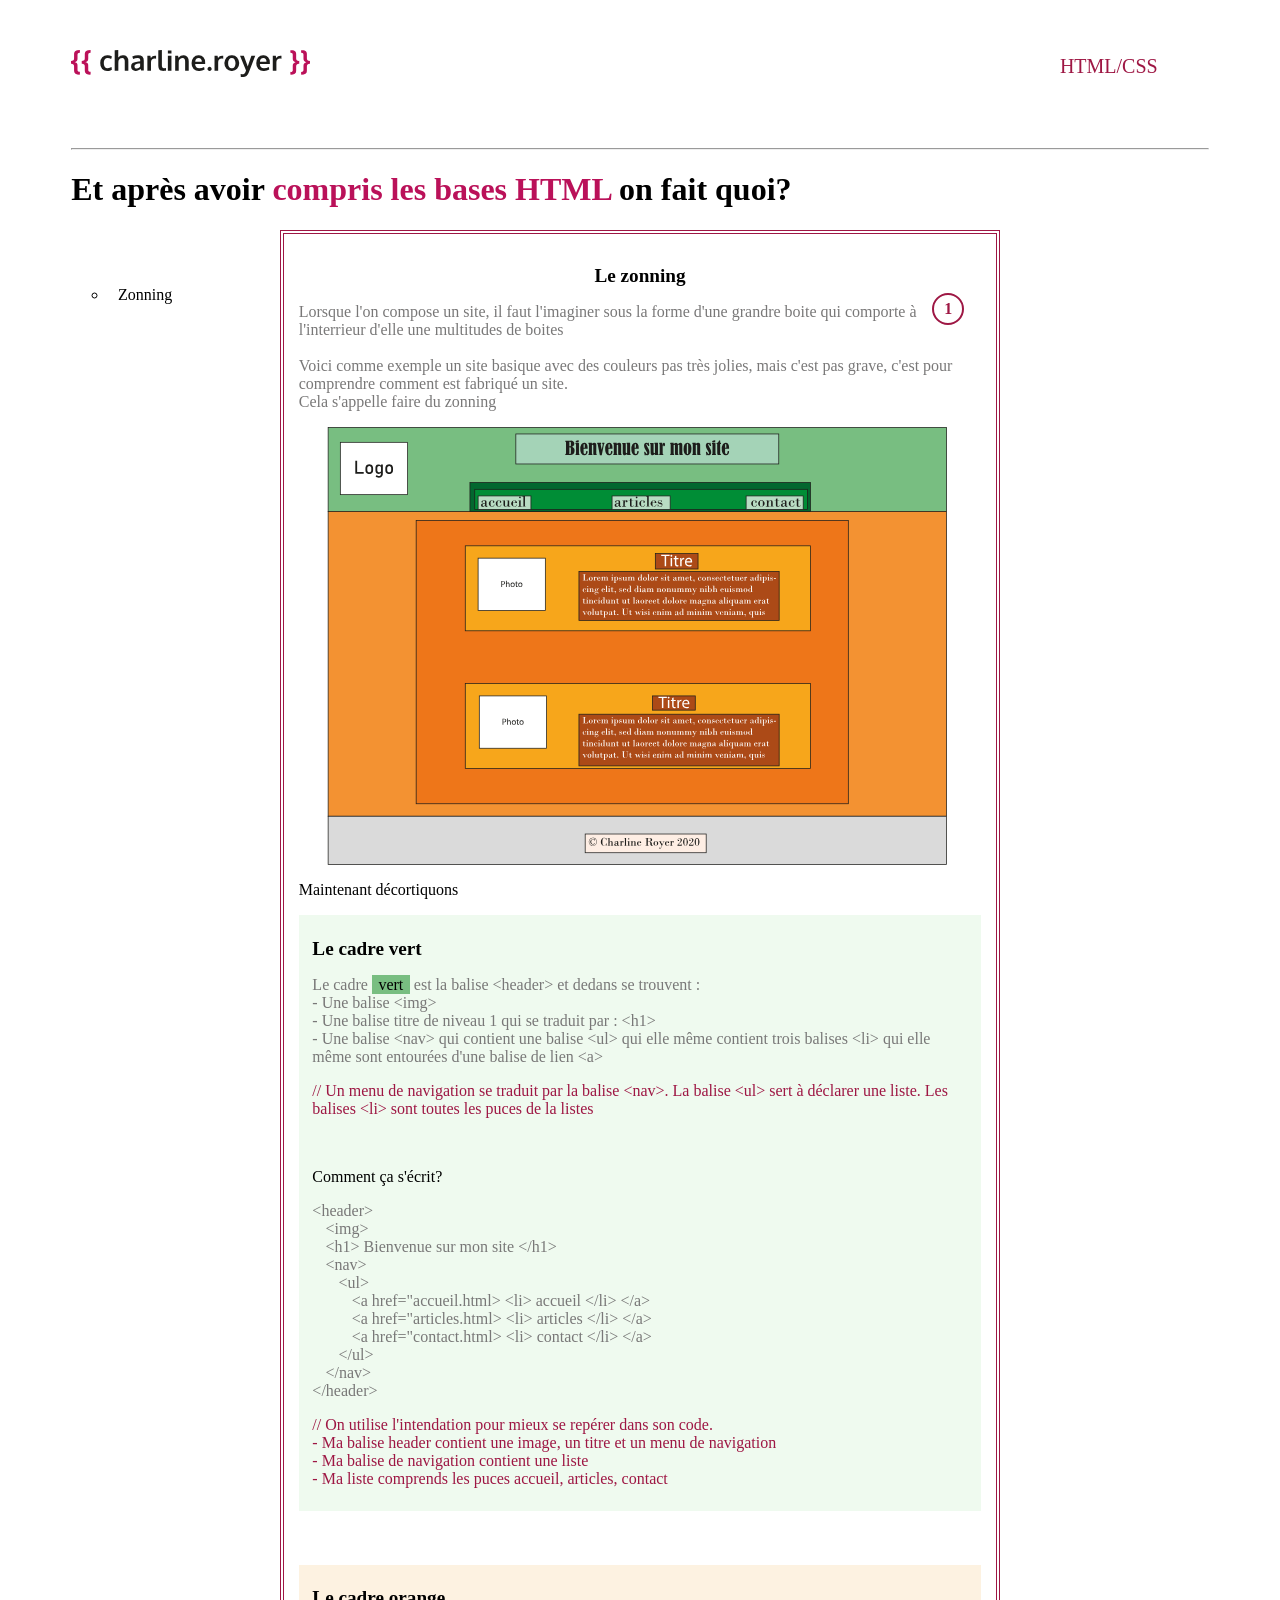
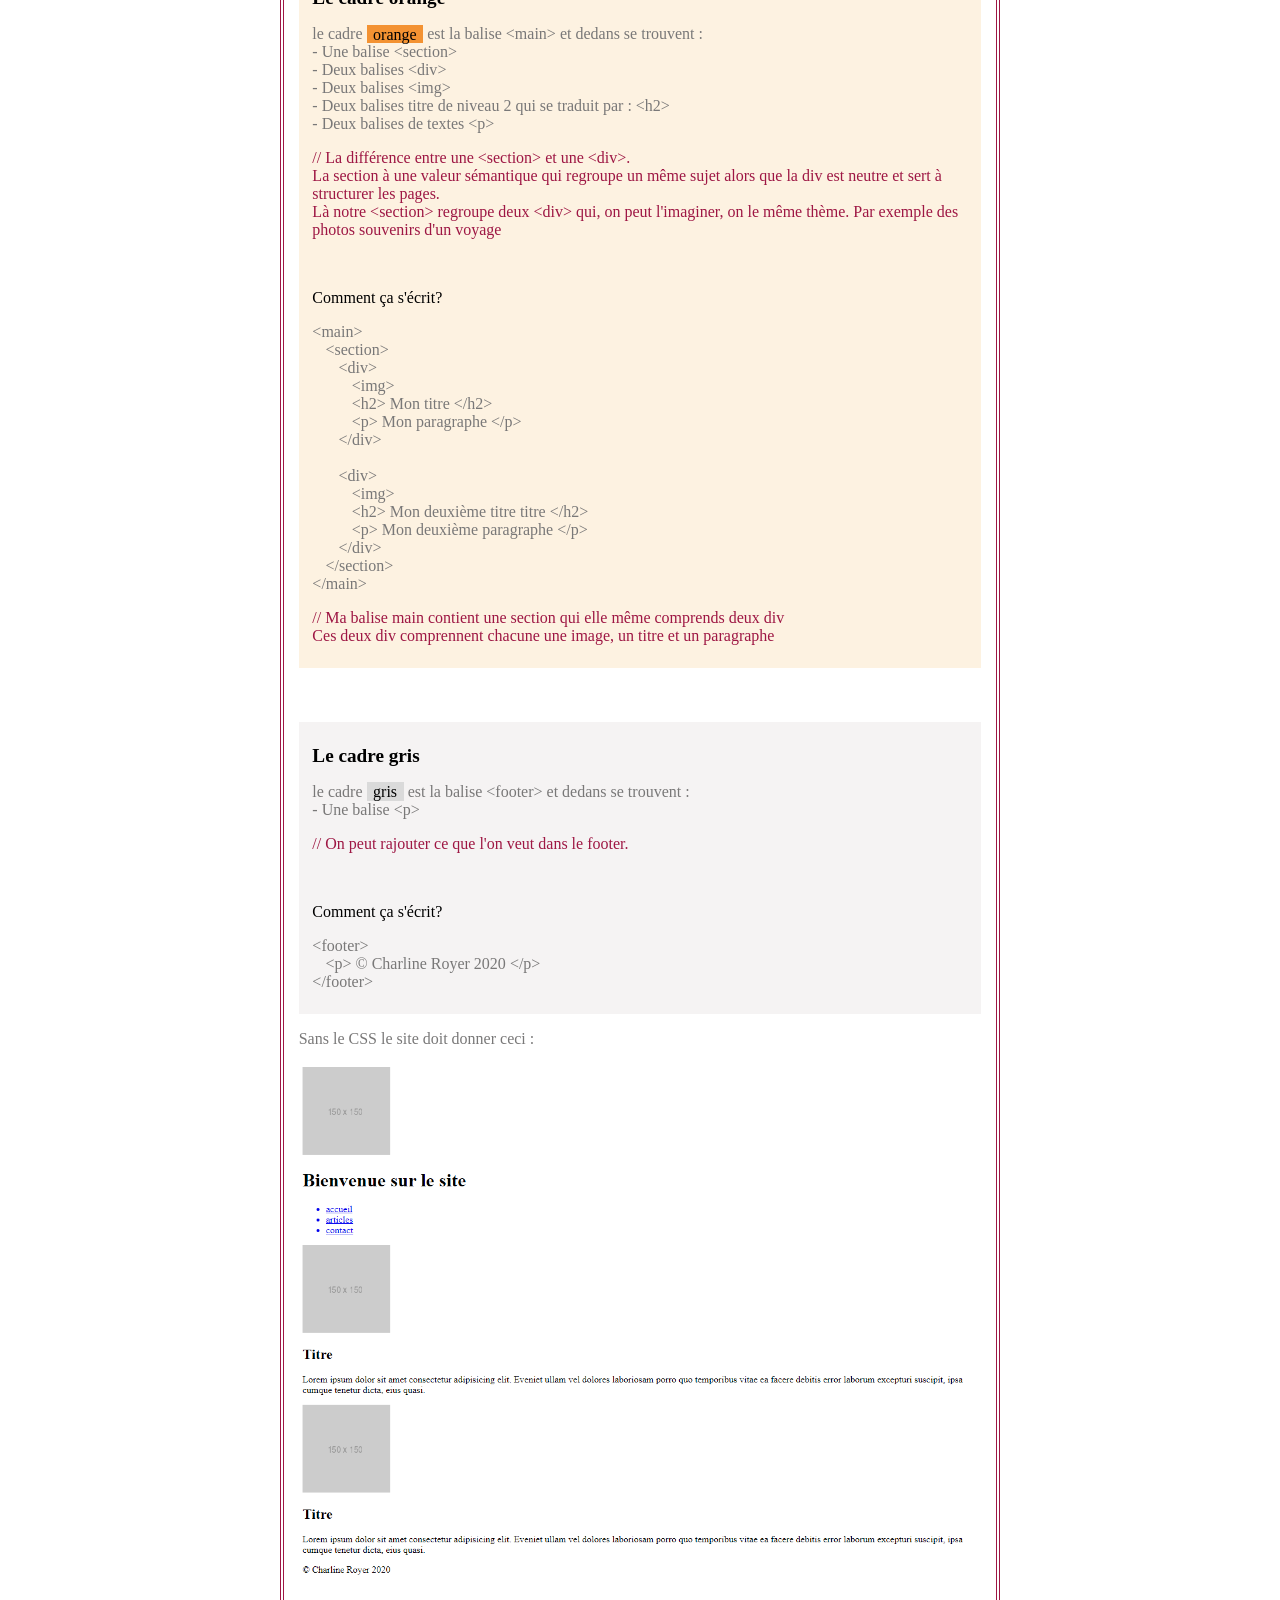
==== balises.html @ f572419f "." ====
<!DOCTYPE html>
<html lang="en">
<head>
    <meta charset="UTF-8">
    <meta name="viewport" content="width=device-width, initial-scale=1.0">
    <link rel="stylesheet" href="css/balises.css">
    <link rel="preconnect" href="https://fonts.gstatic.com">
    <link href="https://fonts.googleapis.com/css2?family=Andika+New+Basic&family=Roboto+Mono:wght@500&display=swap" rel="stylesheet">
    <link rel="stylesheet" href="css/head.css">
    <link rel="stylesheet" href="css/organisation.css">
    <title>les balises</title>
</head>
<body>
    <script src="javascript/defilement_menu.js"></script>
    <section class="head"> 
        <div class="imageLogo">
           <a href="index.html"> <img class="logo" src="images/logo1.svg" alt="logo du site"></a>
        </div>      
        <nav class="navigation">
            <ul class="niveau1 menuNav">
                <li class="sousmenu"><a  class="titreNav" href="html-css.html">HTML/CSS</a>
                    <ul class="niveau2 menuNav">
                        <li><a class="sousTitreNav" href="organisation.html">Organisation</a></li>
                        <li><a class="sousTitreNav" href="base_html.html">Base HTML</a></li>
                        <li><a class="sousTitreNav" href="balises.html">Les balises</a></li>
                    </ul>
                </li>
              
          
            </ul>
    
        </nav>

        </section>

        
        <div class="menu">
            <ul>
                <a href="#zonning"><li>Zonning</li></a>   
              
                
            </ul>
            </div>
    
        <div class="contenu">
            <hr>
            <h1>Et après avoir <a href="base_html.html">compris les bases HTML </a>on fait quoi?</h1>
    
            <div class="container container1" id="zonning">
                <h2 class="soulignement_titre">Le zonning</h2>
                <p class="text_descriptif">Lorsque l'on compose un site, il faut l'imaginer sous la forme d'une grandre boite qui comporte à l'interrieur d'elle une multitudes de boites <br> <br>
               Voici comme exemple un site basique avec des couleurs pas très jolies, mais c'est pas grave, c'est pour comprendre comment est fabriqué un site. <br>
                Cela s'appelle faire du zonning </p> 
            
                <div class="dossierImg">
                    <img class="zonning"src="images/balises/zonning.svg" alt="dossier projet"> 
                </div><!--fin de la div image-->
                <p > Maintenant décortiquons </p>

                <div class="cadreVert cadres">
                <h2 class="zone">Le cadre vert</h2>
                <p class="text_descriptif">  Le cadre <span class="vert">vert</span> est la balise <span><</span>header<span>></span> et dedans se trouvent :  <br>
                       - Une balise <span><</span>img<span>></span> <br>
                       - Une balise titre de niveau 1 qui se traduit par : <span><</span>h1<span>></span><br>
                       - Une balise <span><</span>nav<span>></span> qui contient une balise <span><</span>ul<span>></span> qui elle même contient trois balises <span><</span>li<span>></span> qui elle même sont entourées d'une balise de lien <span><</span>a<span>></span> <br>
                        <p class="commentaire">// Un menu de navigation se traduit par la balise <span><</span>nav<span>></span>. La balise <span><</span>ul<span>></span> sert à déclarer une liste. Les balises <span><</span>li<span>></span> sont toutes les puces de la listes </p>
                </p> <br>
                <p> Comment ça s'écrit? </p>
                    <p class="text_descriptif"><span><</span>header<span>></span> <br>
                    <span class="niveau2"><span><</span>img<span>></span> <br>
                    <span class="niveau2"><span><</span>h1<span>></span> Bienvenue sur mon site <span><</span>/h1<span>></span> <br>
                    <span class="niveau2"><span><</span>nav<span>></span> <br>
                    <span class="niveau3"><span><</span>ul<span>></span> <br>
                    <span class="niveau4"><span><</span>a href="accueil.html<span>> </span><span><</span>li<span>></span> accueil <span><</span>/li<span>></span> <span><</span>/a<span>></span><br>
                    <span class="niveau4"><span><</span>a href="articles.html<span>> </span><span><</span>li<span>></span> articles <span><</span>/li<span>></span> <span><</span>/a<span>></span><br>
                    <span class="niveau4"><span><</span>a href="contact.html<span>> </span><span><</span>li<span>></span> contact <span><</span>/li<span>></span> <span><</span>/a<span>></span><br>
                    <span class="niveau3"><span><</span>/ul<span>></span> <br>
                    <span class="niveau2"><span><</span>/nav<span>></span> <br>
                    <span><</span>/header<span>></span> <br>
                </p>
                <p class="commentaire">// On utilise l'intendation pour mieux se repérer dans son code. <br>
                     - Ma balise header contient une image, un titre et un menu de navigation <br>
                    - Ma balise de navigation contient une liste <br>
                    - Ma liste comprends les puces accueil, articles, contact</p> 
                </div>

                <br><br><br>

                <div class="cadreOrange cadres">
                    <h2 class="zone">Le cadre orange</h2>
                    <p class="text_descriptif">  le cadre <span class="orange">orange</span> est la balise <span><</span>main<span>></span> et dedans se trouvent : <br>
                            - Une balise <span><</span>section<span>></span> <br>
                            - Deux balises <span><</span>div<span>></span> <br>
                            - Deux balises <span><</span>img<span>></span> <br>
                            - Deux balises titre de niveau 2 qui se traduit par : <span><</span>h2<span>></span><br>
                            - Deux balises de textes <span><</span>p<span>></span> <br>
                    </p>
                           
                      
                  
                    <p class="commentaire">// La différence entre une <span><</span>section<span>></span> et une <span><</span>div<span>></span>. <br>
                         La section à une valeur sémantique qui regroupe un même sujet alors que la div est neutre et sert à structurer les pages. <br>
                        Là notre <span><</span>section<span>></span> regroupe deux <span><</span>div<span>></span> qui, on peut l'imaginer, on le même thème. Par exemple des photos souvenirs d'un voyage
                    </p> <br>

                    <p> Comment ça s'écrit? </p>
                    <p class="text_descriptif"><span><</span>main<span>></span> <br>
                        <span class="niveau2"><span><</span>section<span>></span> <br>
                        <span class="niveau3"><span><</span>div<span>></span> <br>
                        <span class="niveau4"><span><</span>img<span>></span> <br>
                        <span class="niveau4"><span><</span>h2<span>></span> Mon titre <span><</span>/h2<span>></span><br>
                        <span class="niveau4"><span><</span>p<span>></span> Mon paragraphe <span><</span>/p<span>></span><br>
                        <span class="niveau3"><span><</span>/div<span>></span> <br> <br>
                        <span class="niveau3"><span><</span>div<span>></span> <br>
                        <span class="niveau4"><span><</span>img<span>></span> <br>
                        <span class="niveau4"><span><</span>h2<span>></span> Mon deuxième titre titre <span><</span>/h2<span>></span><br>
                        <span class="niveau4"><span><</span>p<span>></span> Mon deuxième paragraphe <span><</span>/p<span>></span><br>
                        <span class="niveau3"><span><</span>/div<span>></span> <br> 
                        <span class="niveau2"><span><</span>/section<span>></span> <br>
                        <span><</span>/main<span>></span> <br>
                    </p>
                    <p class="commentaire">// Ma balise main contient une section qui elle même comprends deux div <br>
                        Ces deux div comprennent chacune une image, un titre et un paragraphe
                      
                    </p> 

                </div>

                <br><br><br>

                <div class="cadreGris cadres">
                    <h2 class="zone">Le cadre gris</h2>
                    <p class="text_descriptif">  le cadre <span class="gris">gris</span> est la balise <span><</span>footer<span>></span> et dedans se trouvent : <br>
                            - Une balise <span><</span>p<span>></span> <br>
                    </p>
                           
                      
                  
                    <p class="commentaire">// On peut rajouter ce que l'on veut dans le footer.
                    </p> <br>

                    <p> Comment ça s'écrit? </p>
                    <p class="text_descriptif"><span><</span>footer<span>></span> <br>
                        <span class="niveau2"><span><</span>p<span>></span> © Charline Royer 2020 <span><</span>/p<span>></span><br>
                        
                        <span><</span>/footer<span>></span> <br>
                    </p>
                  

                </div>
    
                <p class="text_descriptif">
                    Sans le CSS le site doit donner ceci :
                </p>

                <div class="dossierImg">
                    <img class="imgTuto"src="images/balises/renduHtml.png" alt="dossier tuto">
                </div>
            </div>  <!--fin du premier container-->
</body>
</html>
---- css/balises.css ----
.rose{
    color : rgb(206, 29, 59);
    font-weight: 600;
}

.vert{
    background-color:#78BE81;
    color: black;
    padding: 0.1% 1% 0.1% 1%;
}

.zone{
    text-align: start;
}

.niveau2{
    margin-left: 2%;
}


.niveau3{
    margin-left: 4%;
}

.niveau4{
    margin-left: 6%;
}

.orange{
    background-color: #F39232;
    color: black;
    padding: 0.1% 1% 0.1% 1%;
}
.gris{
    background-color: #DADADA;
    color: black;
    padding: 0.1% 1% 0.1% 1%;
}

.cadres{
    padding: 1% 2% 1% 2%;
}
.cadreVert{
    background-color: rgba(224, 245, 224, 0.529);
  
}

.cadreOrange{
    background-color: rgba(252, 230, 198, 0.529);
  
}

.cadreGris{
  background-color:#e1dbdb54;
}
---- css/head.css ----
/*barre d'en-tete */

.logo{
    height: 3vh;
}

.head{
    display: flex;
    justify-content: space-between;
    margin : 0 auto;
    margin-top: 50px;
    width: 90%;
}

.imageLogo{
    height: 10vh;
  
}

.navigation{
    margin-left: 10px;
}


.menuNav {
    display: flex;
    padding: 0;
    margin: 0;
    text-align: center;
    flex-wrap: wrap;
    
}

nav .niveau2 {
    display: none;
    width: 200px;
}

li{
    list-style: none;
    width: 200px;
  
    
}

nav li a{
    padding: 5px;
    text-decoration: none;
    color : rgb(158, 23, 68);
    display: block;  
   
}

nav ul.niveau1 li.sousmenu:hover ul.niveau2{
    display: block;
    
}

nav li a:hover{
    color:black;
    font-size: 1.5em;
    
}

li a:hover{
text-decoration: underline;
color: white;

}

.niveau1:hover{
   border-top: 3px double black ;
   border-bottom:3px double black ;
}

.titreNav{
    font-size: 20px;
   
}
---- css/organisation.css ----
.contenu{
    width: 90%;
    margin: 0 auto;
}

h2{
    font-size: 1.2em;
  
    text-align: center;
}


.container{
   border: 4px double rgb(158, 23, 68);
    width: 60%;
    margin: 0 auto;
    padding: 15px;
    margin-bottom: 50px;
    position : relative;
}

.container::before{
    position: absolute;
    top: 2%;
    left: 91%;
    border: 2px solid rgb(158, 23, 68);
    padding: 5px 10px  5px 10px;
    border-radius: 100%;
    font-weight: 600;
    color: rgb(158, 23, 68);
}

.container1::before{
    content:"1";  
}

.container2::before{
    content:"2";
}

.container3::before{
    content:"3";
}

.container4::before{
    content:"4";
}

.container5::before{
    content:"5";
}

.container6::before{
    content:"6";
}
.text_descriptif{
color: rgb(121, 120, 120);

}

.commentaire {
    color:rgb(158, 23, 68);
}

.imgTuto{
    width: 100%;
}

.dossierImg{
    display: flex;
    flex-wrap: wrap;
  
  
}

.block{
    display: flex;
    align-items: center;
    
}

.text_tuto{
    margin-left: 50px;
}

.rouge{
    color: red;
}

.separation{
    width: 20%;
    margin-inline-start: 0px;
    margin-bottom: 10px;
    border : 2px solid #ba1159
}

.boiteImage{
  
    width: 24%;
    margin: auto;
}

.menu {
    padding: 10px;
    position: fixed;
    top: 250px;
    width: 60%;


}

.menu ul{
    display: block;
}

.menu li{
    padding: 10px;
    list-style-type: circle;
    margin-left: 50px;
    color:black

}

a{
    color:#ba1159;
    text-decoration: none;
}

.zonning{
    width: 95%;
    margin-right: 1%;
}
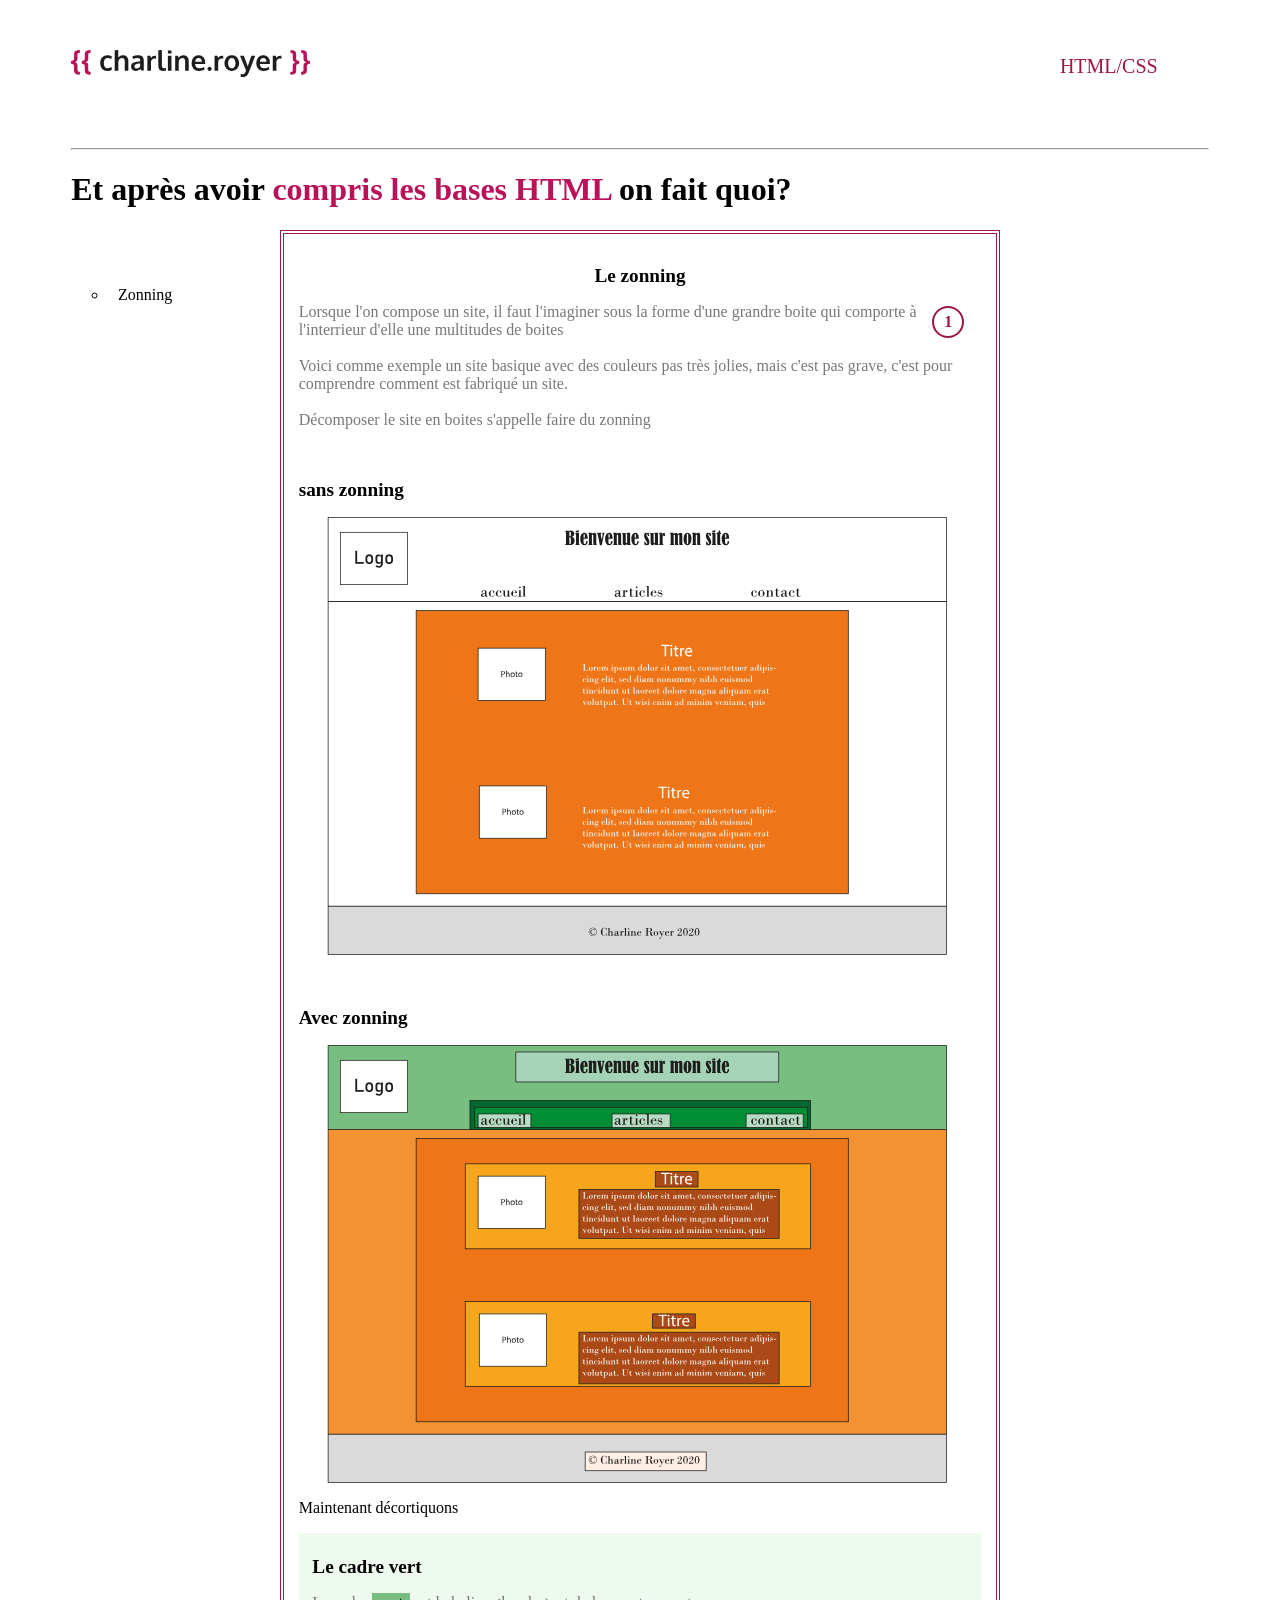
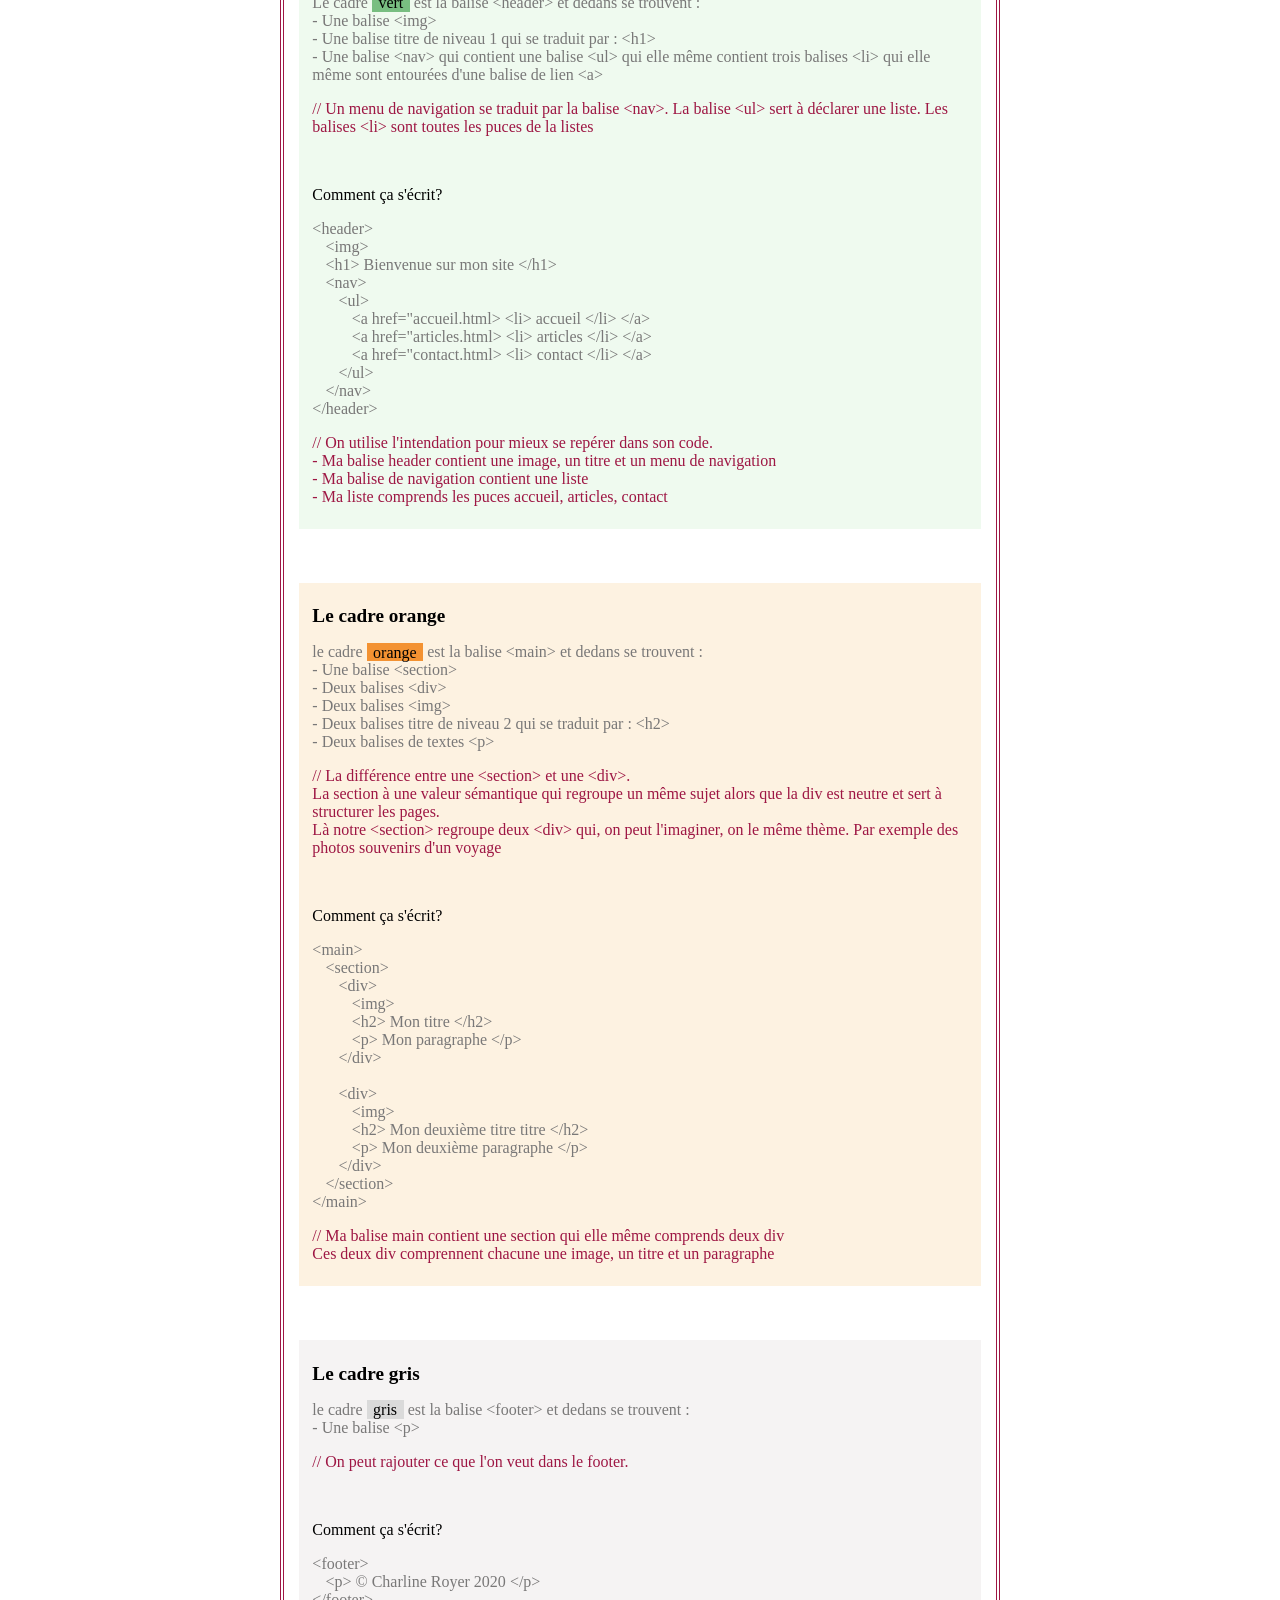
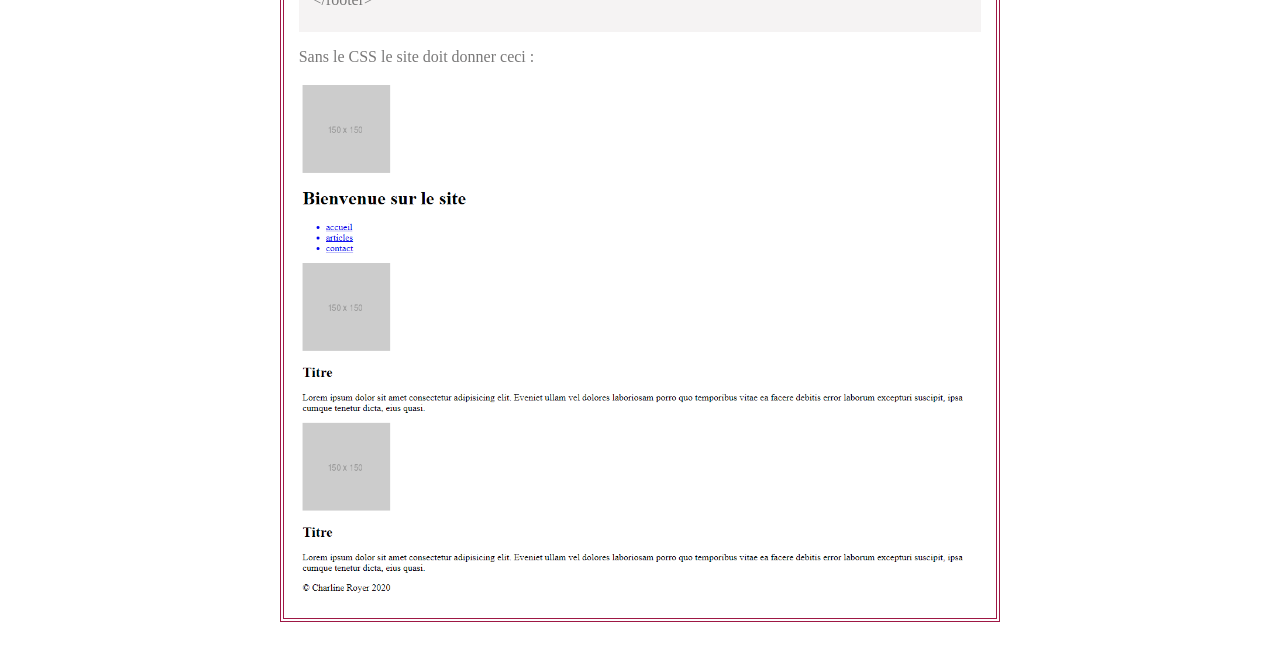
==== commit a2dd5ddd: "." ====
--- a/balises.html
+++ b/balises.html
@@ -49,9 +49,16 @@
             <div class="container container1" id="zonning">
                 <h2 class="soulignement_titre">Le zonning</h2>
                 <p class="text_descriptif">Lorsque l'on compose un site, il faut l'imaginer sous la forme d'une grandre boite qui comporte à l'interrieur d'elle une multitudes de boites <br> <br>
-               Voici comme exemple un site basique avec des couleurs pas très jolies, mais c'est pas grave, c'est pour comprendre comment est fabriqué un site. <br>
-                Cela s'appelle faire du zonning </p> 
+               Voici comme exemple un site basique avec des couleurs pas très jolies, mais c'est pas grave, c'est pour comprendre comment est fabriqué un site. <br> <br>
+               Décomposer le site en boites s'appelle faire du zonning </p> <br>
             
+                <h2 class="zone">sans zonning</h2>
+                <div class="dossierImg">
+                    <img class="zonning"src="images/balises/sans-zonning.svg" alt="dossier projet"> 
+                </div><!--fin de la div image-->
+                <br> <br>
+
+                <h2 class="zone">Avec zonning</h2>
                 <div class="dossierImg">
                     <img class="zonning"src="images/balises/zonning.svg" alt="dossier projet"> 
                 </div><!--fin de la div image-->
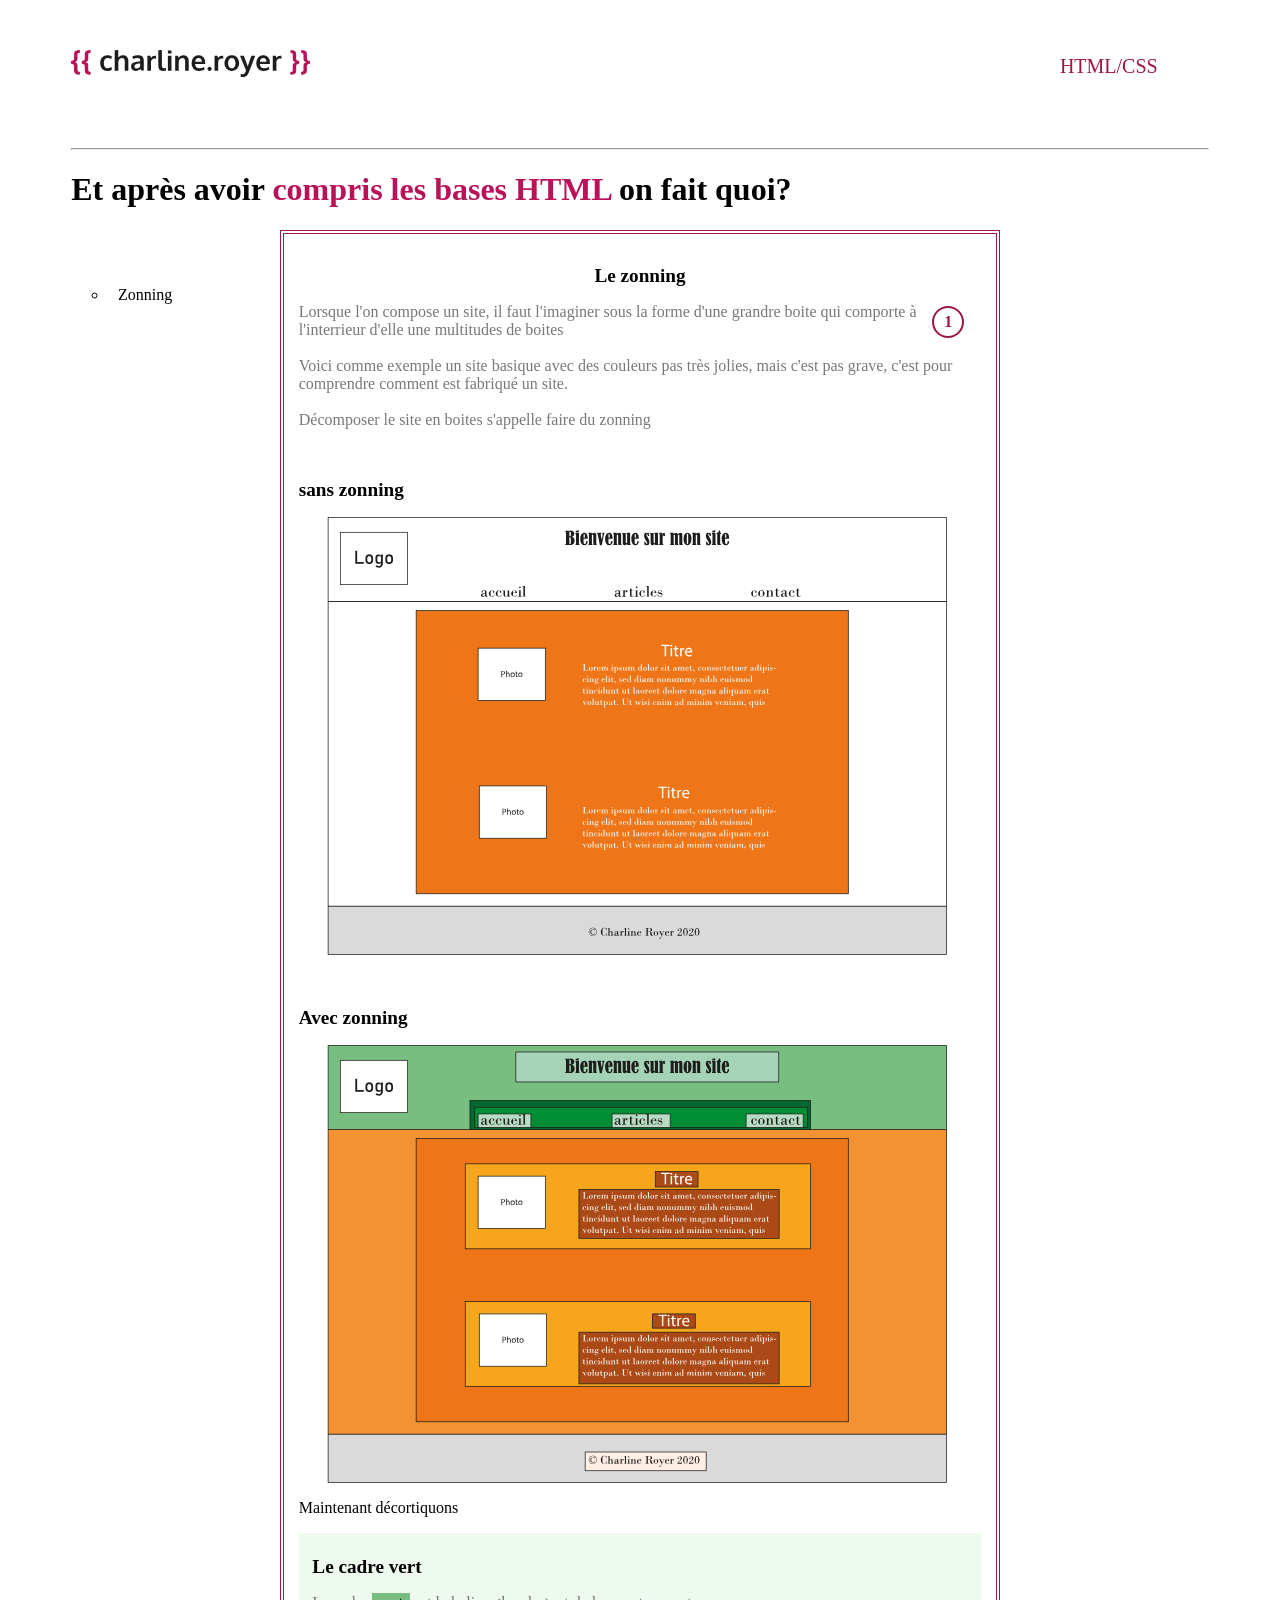
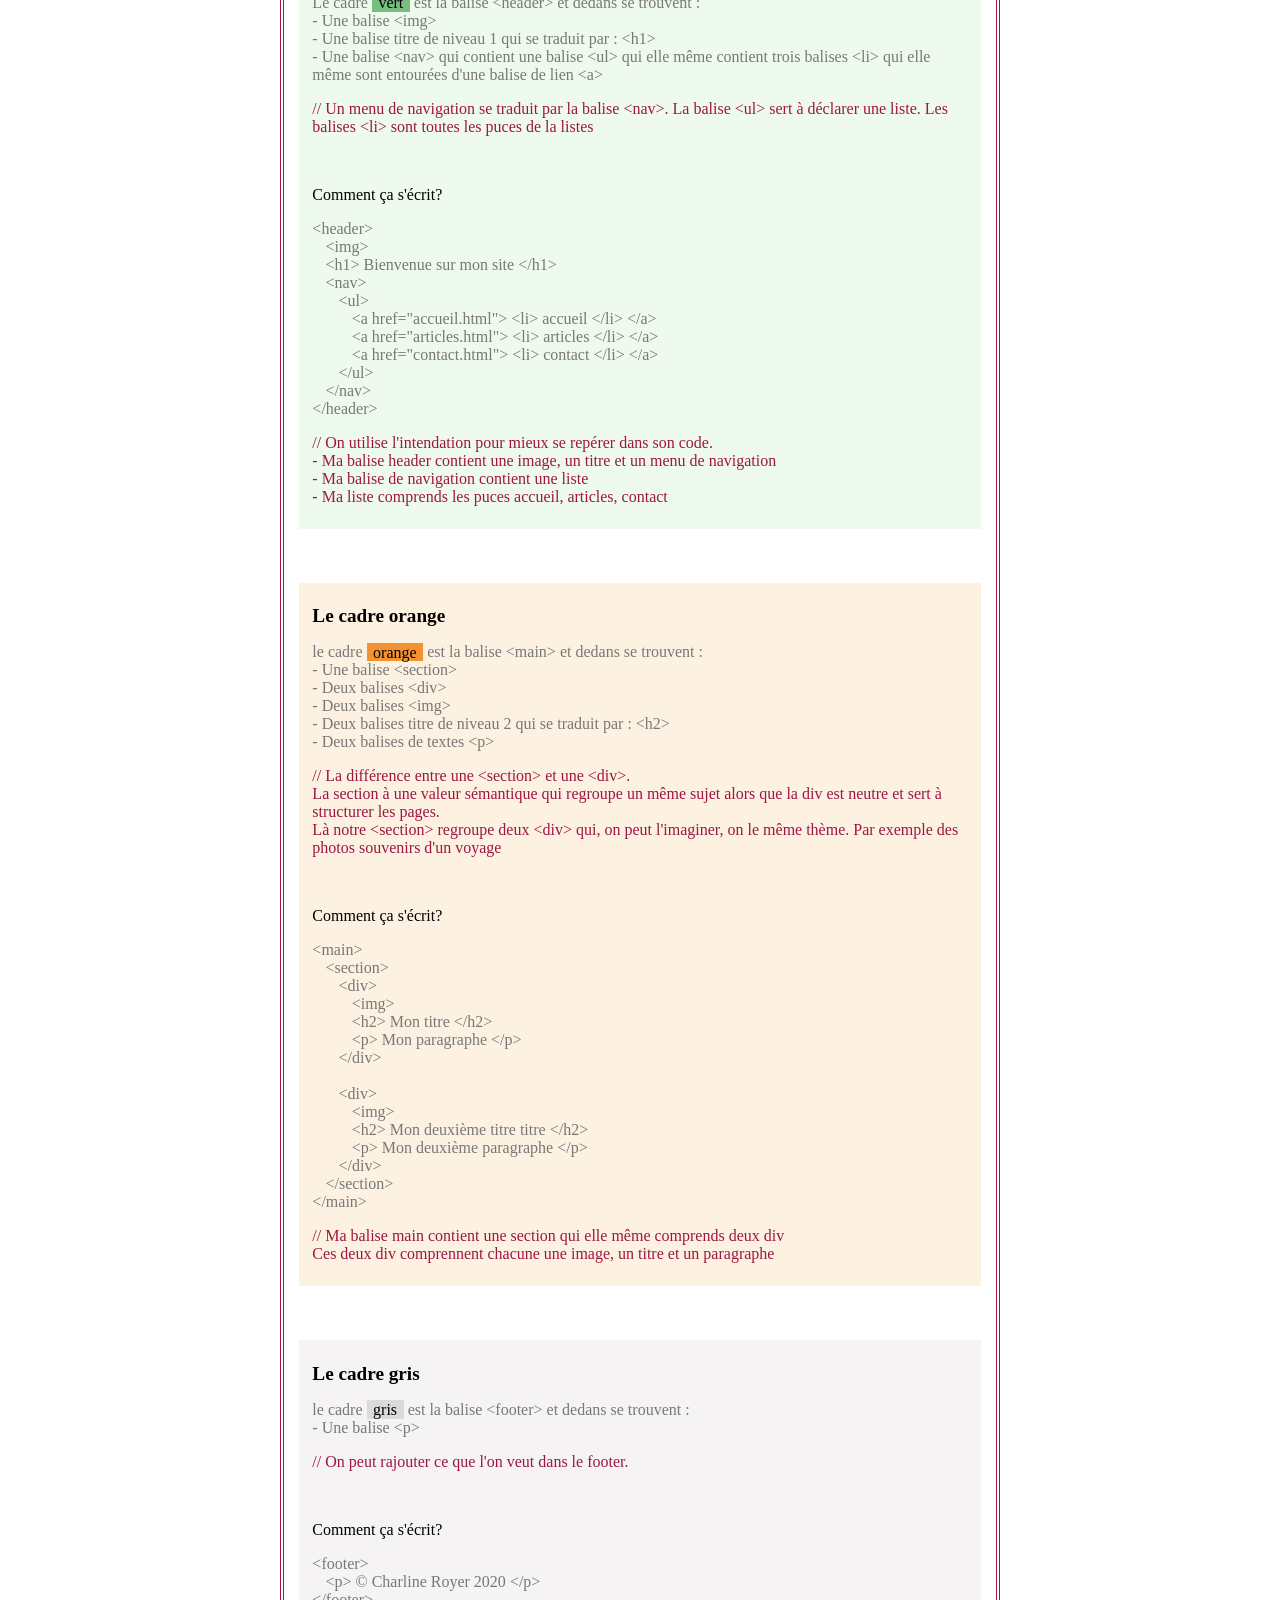
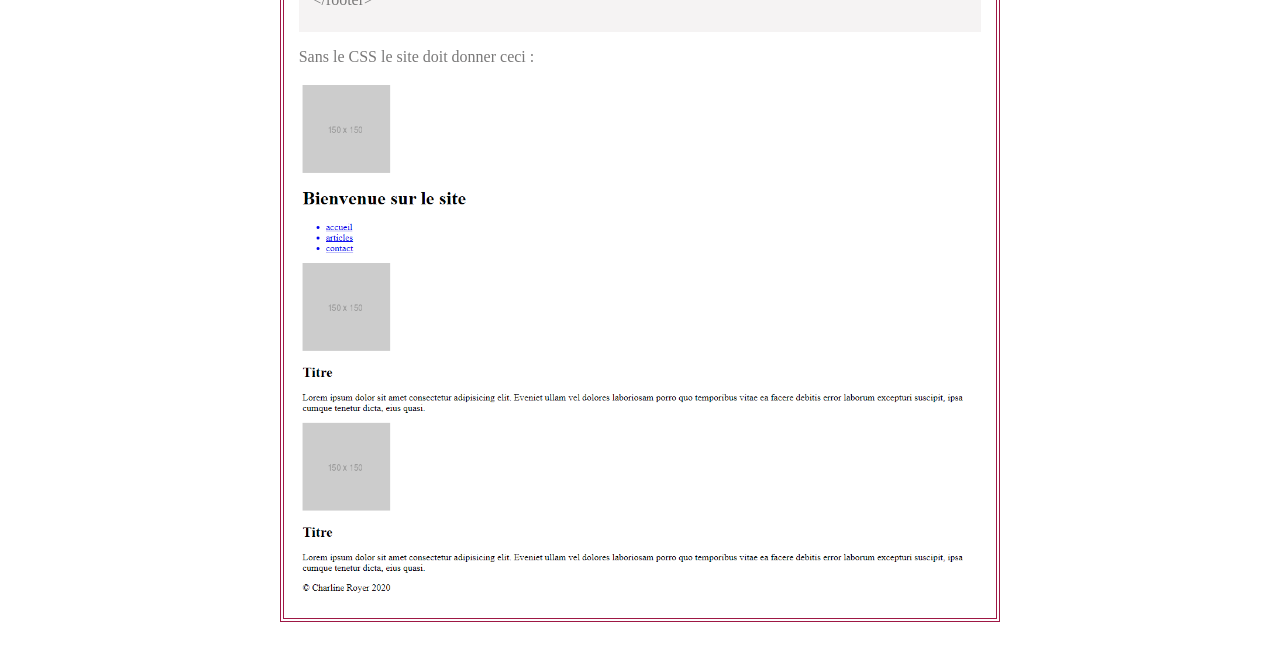
==== commit f0c1527f: "Update balises.html" ====
--- a/balises.html
+++ b/balises.html
@@ -78,9 +78,9 @@
                     <span class="niveau2"><span><</span>h1<span>></span> Bienvenue sur mon site <span><</span>/h1<span>></span> <br>
                     <span class="niveau2"><span><</span>nav<span>></span> <br>
                     <span class="niveau3"><span><</span>ul<span>></span> <br>
-                    <span class="niveau4"><span><</span>a href="accueil.html<span>> </span><span><</span>li<span>></span> accueil <span><</span>/li<span>></span> <span><</span>/a<span>></span><br>
-                    <span class="niveau4"><span><</span>a href="articles.html<span>> </span><span><</span>li<span>></span> articles <span><</span>/li<span>></span> <span><</span>/a<span>></span><br>
-                    <span class="niveau4"><span><</span>a href="contact.html<span>> </span><span><</span>li<span>></span> contact <span><</span>/li<span>></span> <span><</span>/a<span>></span><br>
+                    <span class="niveau4"><span><</span>a href="accueil.html"<span>> </span><span><</span>li<span>></span> accueil <span><</span>/li<span>></span> <span><</span>/a<span>></span><br>
+                    <span class="niveau4"><span><</span>a href="articles.html"<span>> </span><span><</span>li<span>></span> articles <span><</span>/li<span>></span> <span><</span>/a<span>></span><br>
+                    <span class="niveau4"><span><</span>a href="contact.html"<span>> </span><span><</span>li<span>></span> contact <span><</span>/li<span>></span> <span><</span>/a<span>></span><br>
                     <span class="niveau3"><span><</span>/ul<span>></span> <br>
                     <span class="niveau2"><span><</span>/nav<span>></span> <br>
                     <span><</span>/header<span>></span> <br>
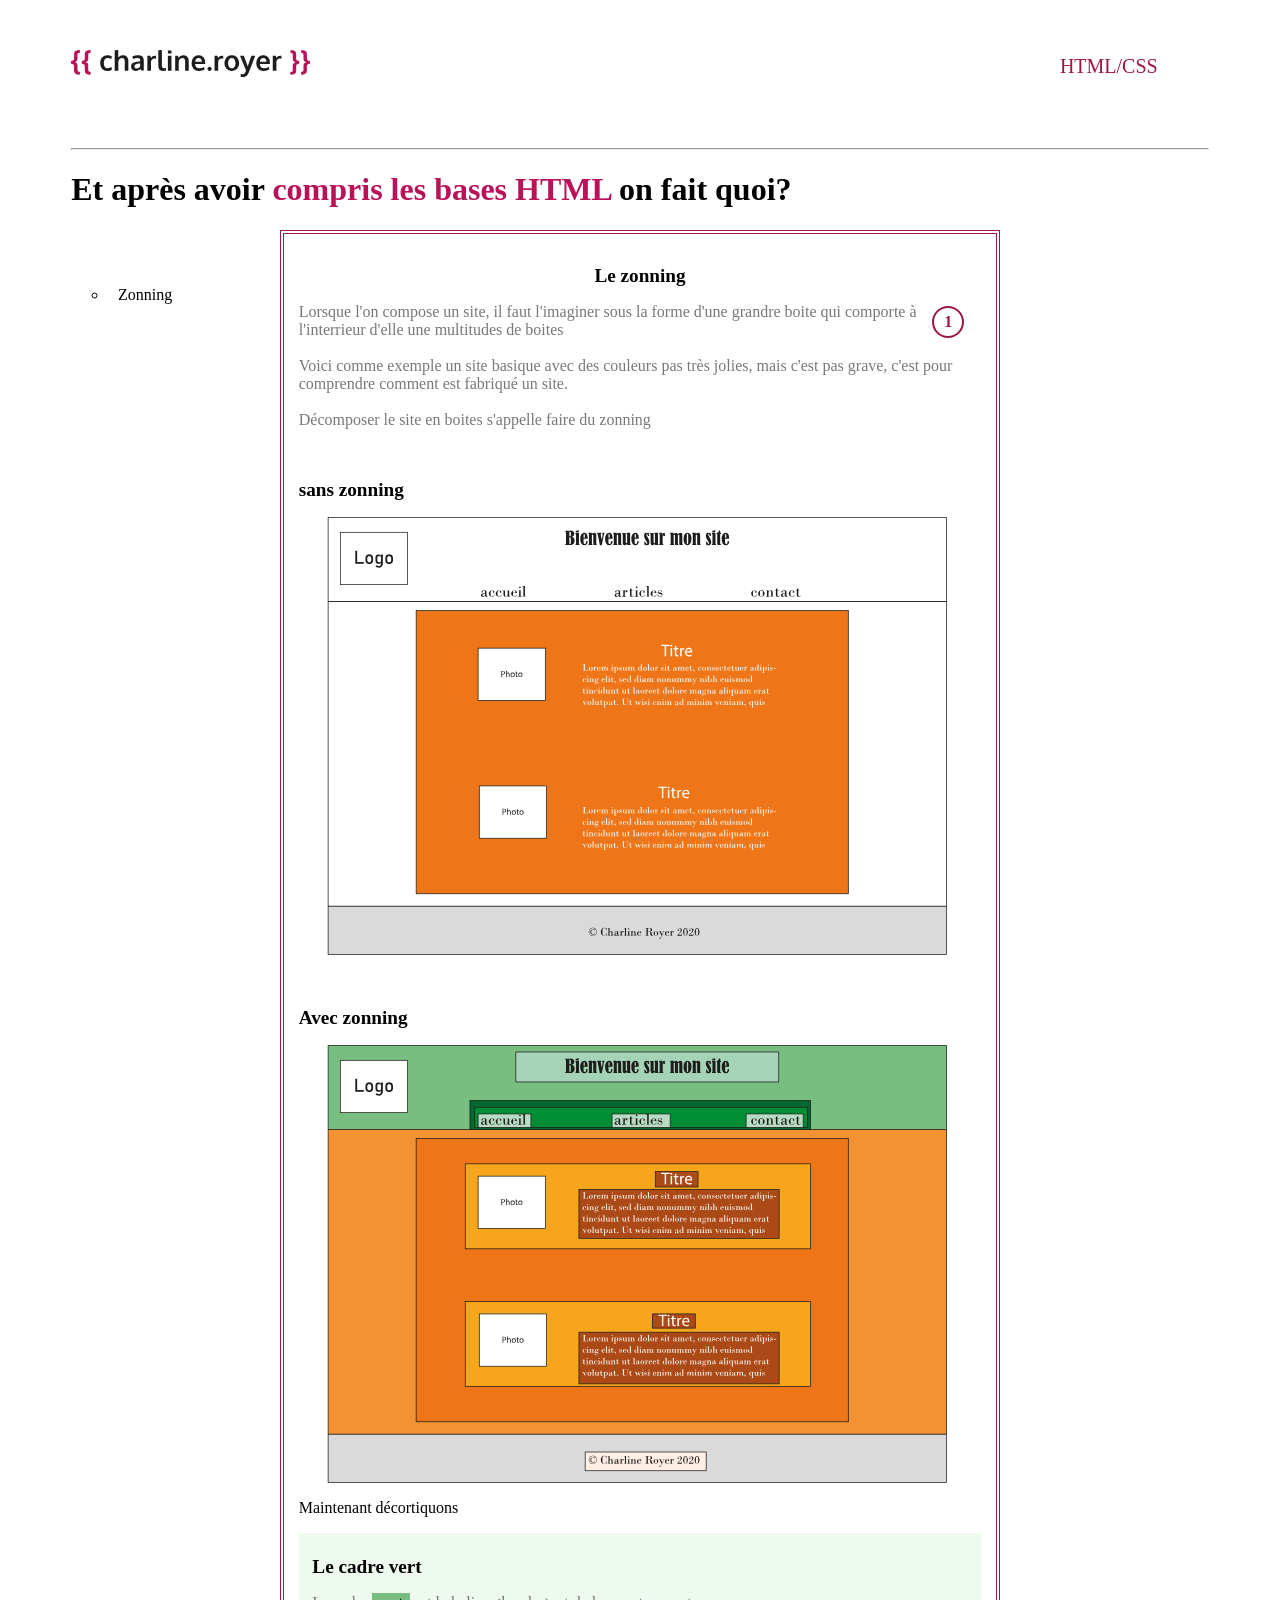
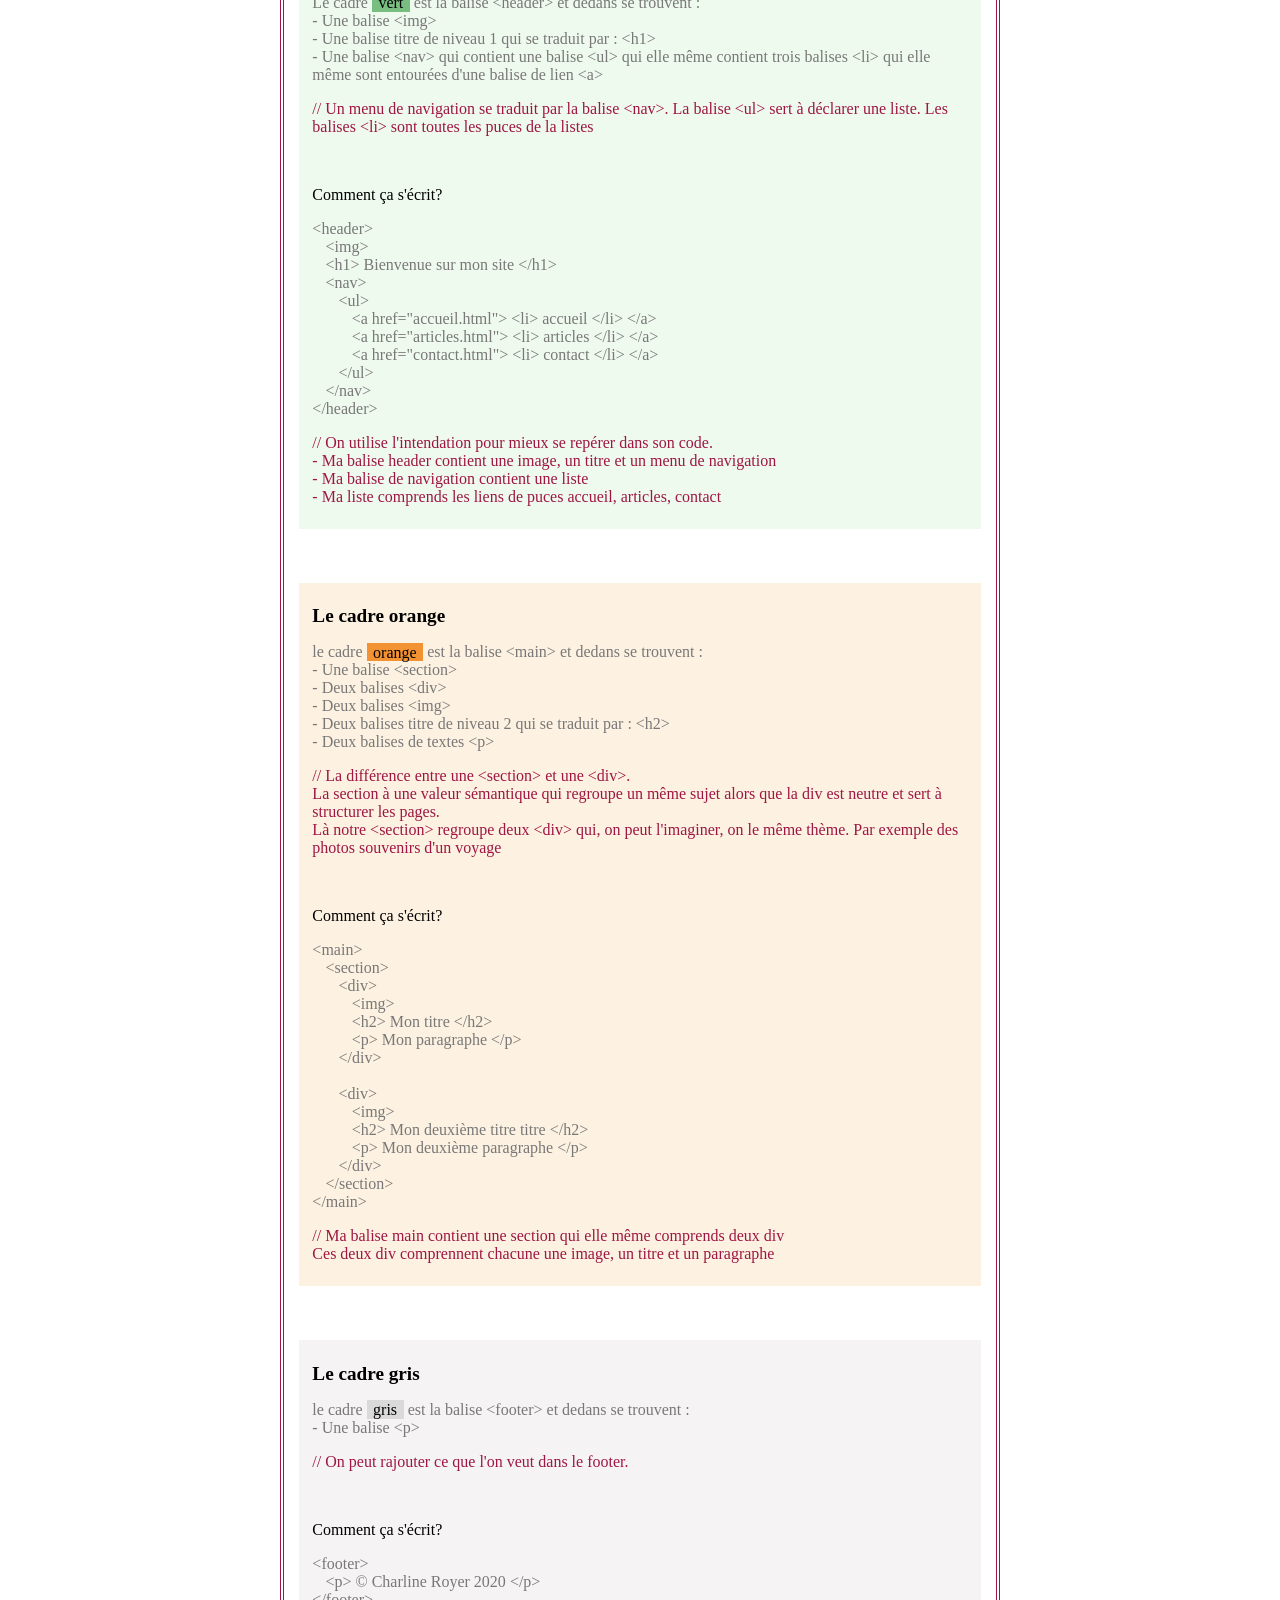
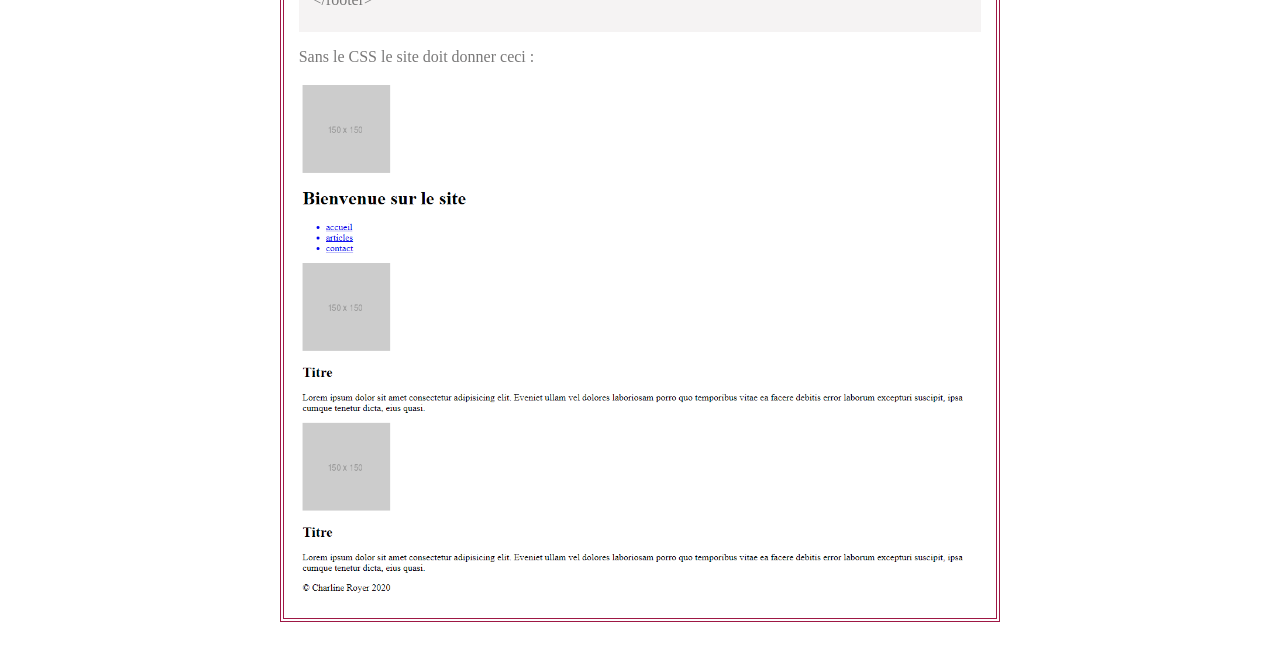
==== commit bc7ca393: "Update balises.html" ====
--- a/balises.html
+++ b/balises.html
@@ -88,7 +88,7 @@
                 <p class="commentaire">// On utilise l'intendation pour mieux se repérer dans son code. <br>
                      - Ma balise header contient une image, un titre et un menu de navigation <br>
                     - Ma balise de navigation contient une liste <br>
-                    - Ma liste comprends les puces accueil, articles, contact</p> 
+                    - Ma liste comprends les liens de puces accueil, articles, contact</p> 
                 </div>
 
                 <br><br><br>
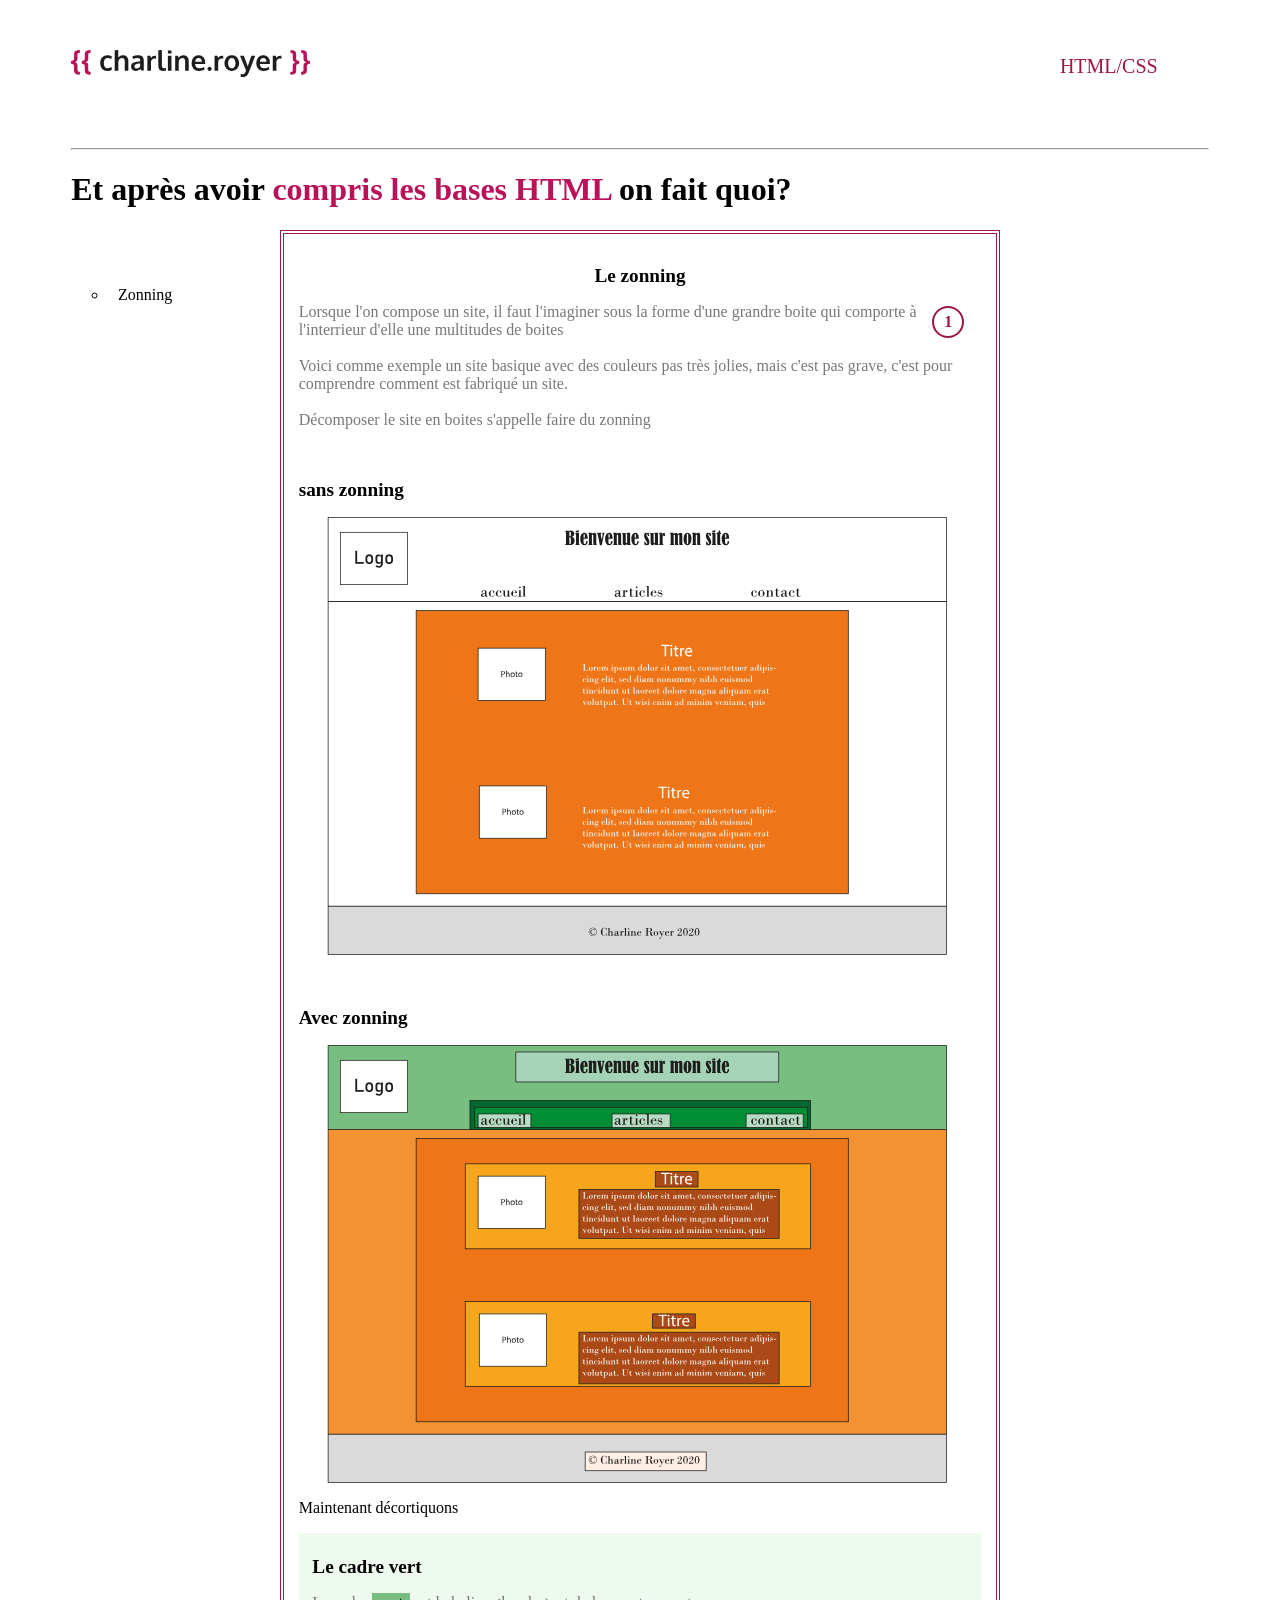
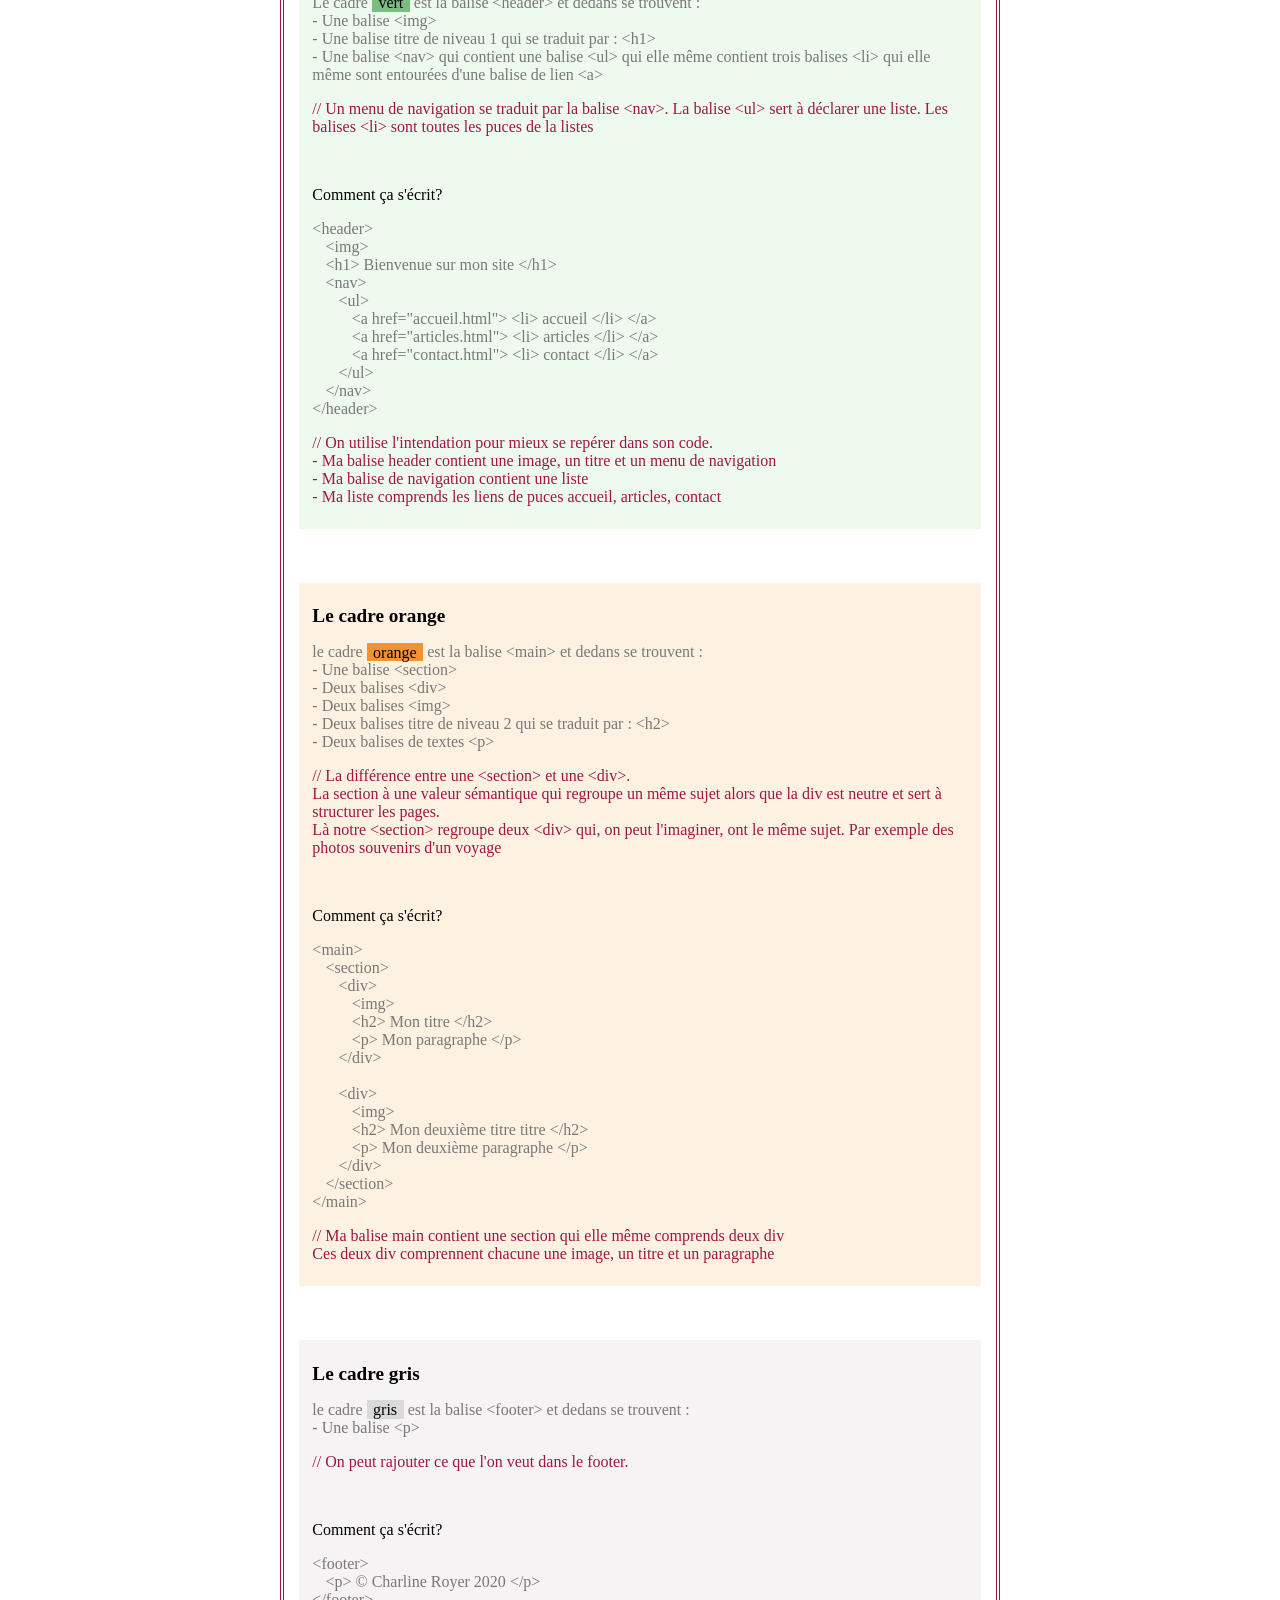
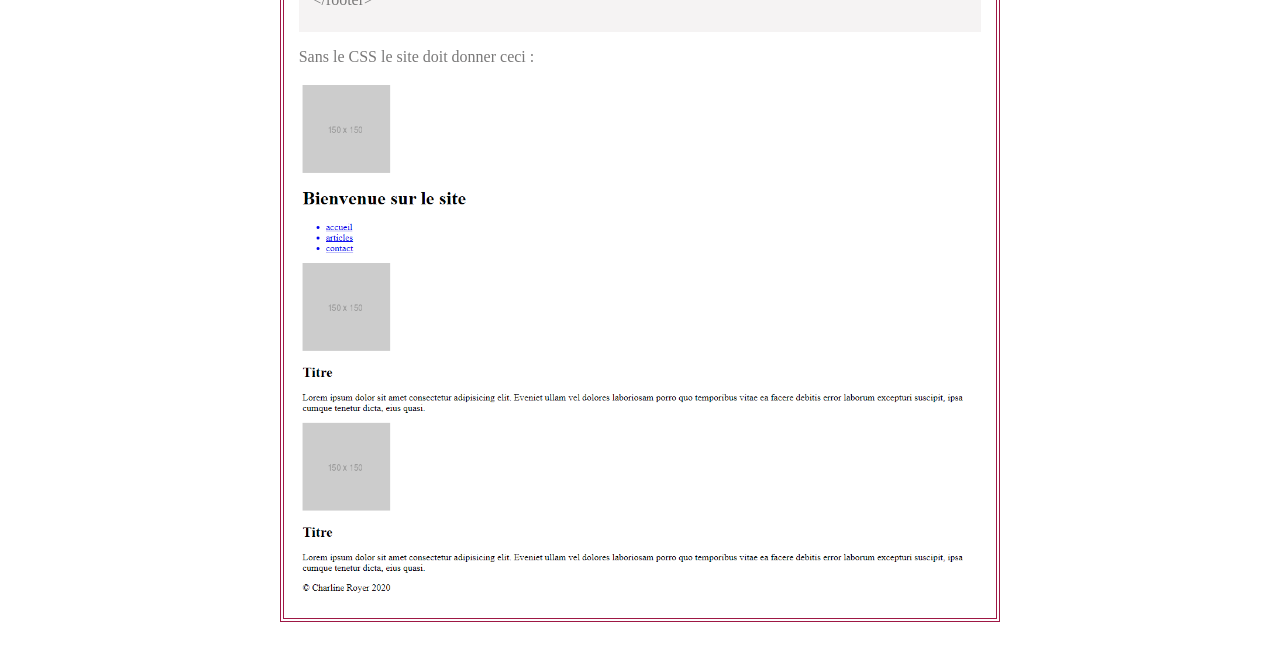
==== commit cb592bc6: "Update balises.html" ====
--- a/balises.html
+++ b/balises.html
@@ -107,7 +107,7 @@
                   
                     <p class="commentaire">// La différence entre une <span><</span>section<span>></span> et une <span><</span>div<span>></span>. <br>
                          La section à une valeur sémantique qui regroupe un même sujet alors que la div est neutre et sert à structurer les pages. <br>
-                        Là notre <span><</span>section<span>></span> regroupe deux <span><</span>div<span>></span> qui, on peut l'imaginer, on le même thème. Par exemple des photos souvenirs d'un voyage
+                        Là notre <span><</span>section<span>></span> regroupe deux <span><</span>div<span>></span> qui, on peut l'imaginer, ont le même sujet. Par exemple des photos souvenirs d'un voyage
                     </p> <br>
 
                     <p> Comment ça s'écrit? </p>
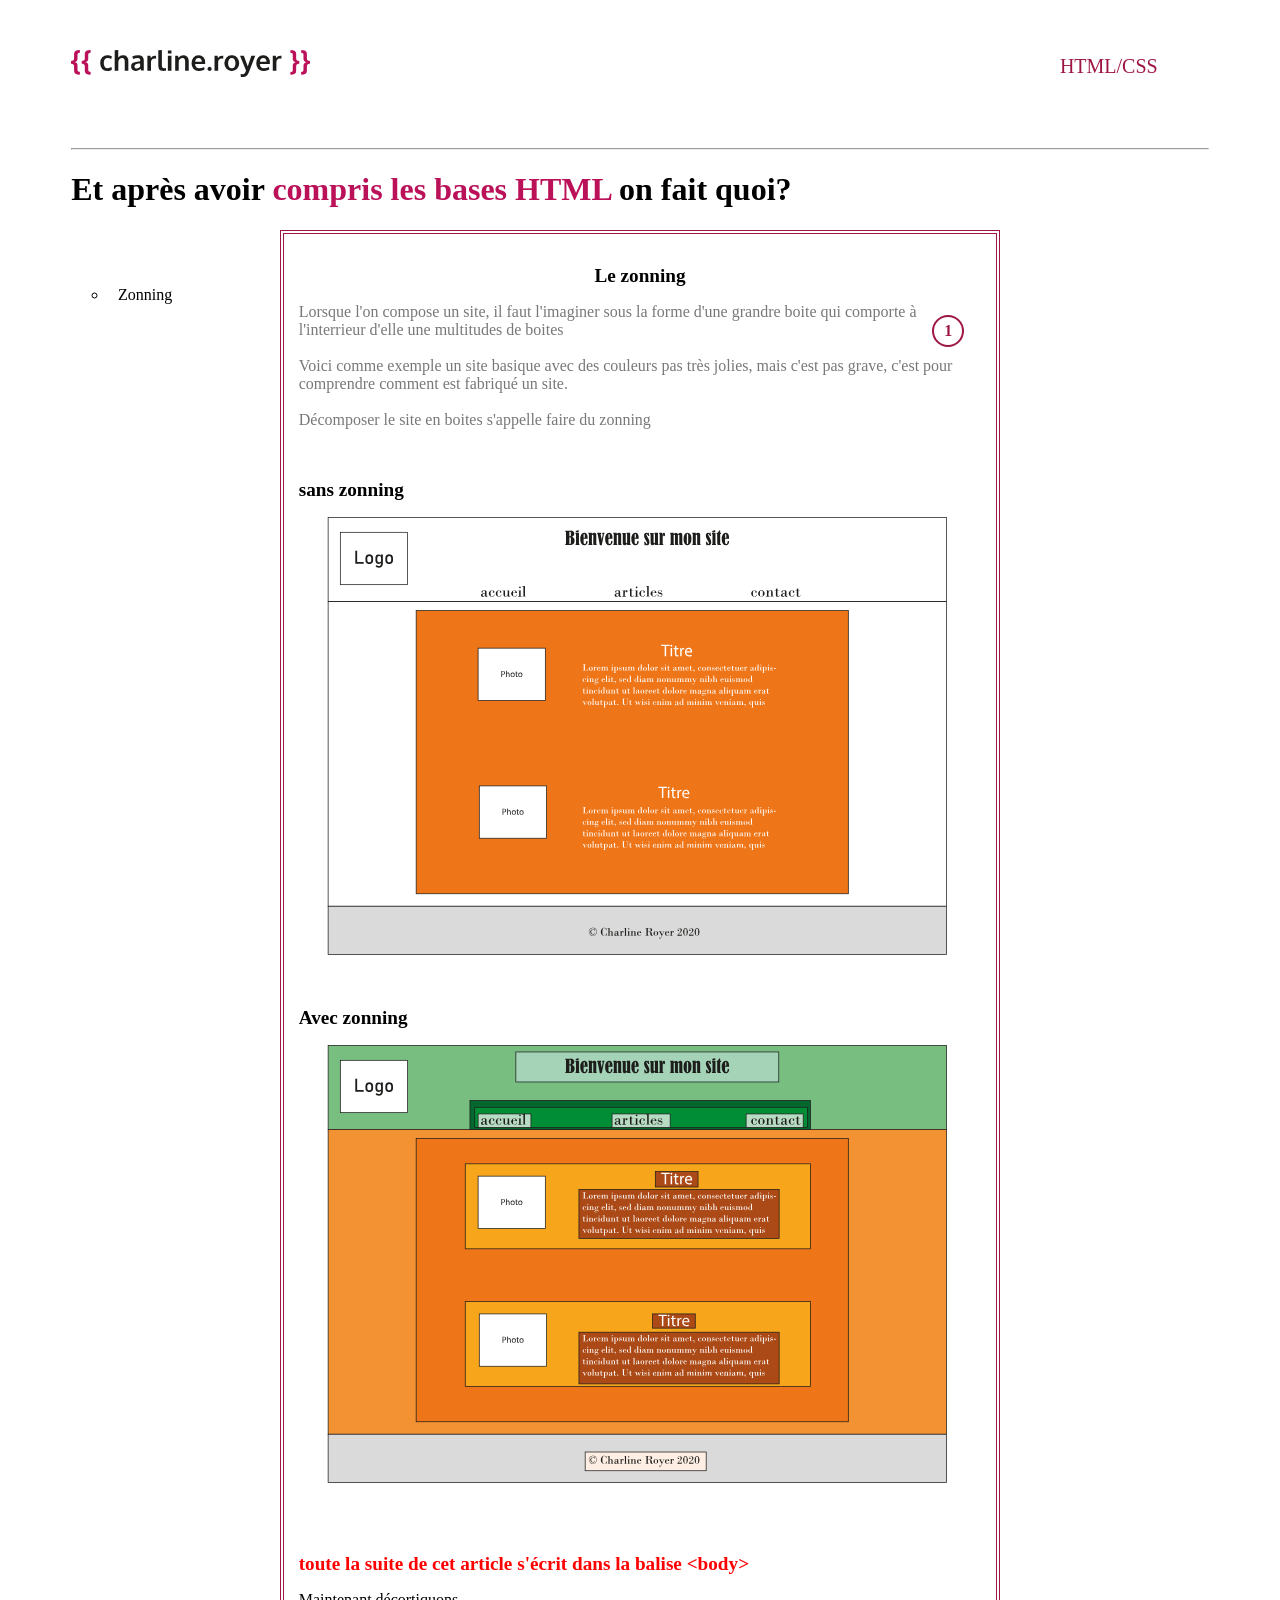
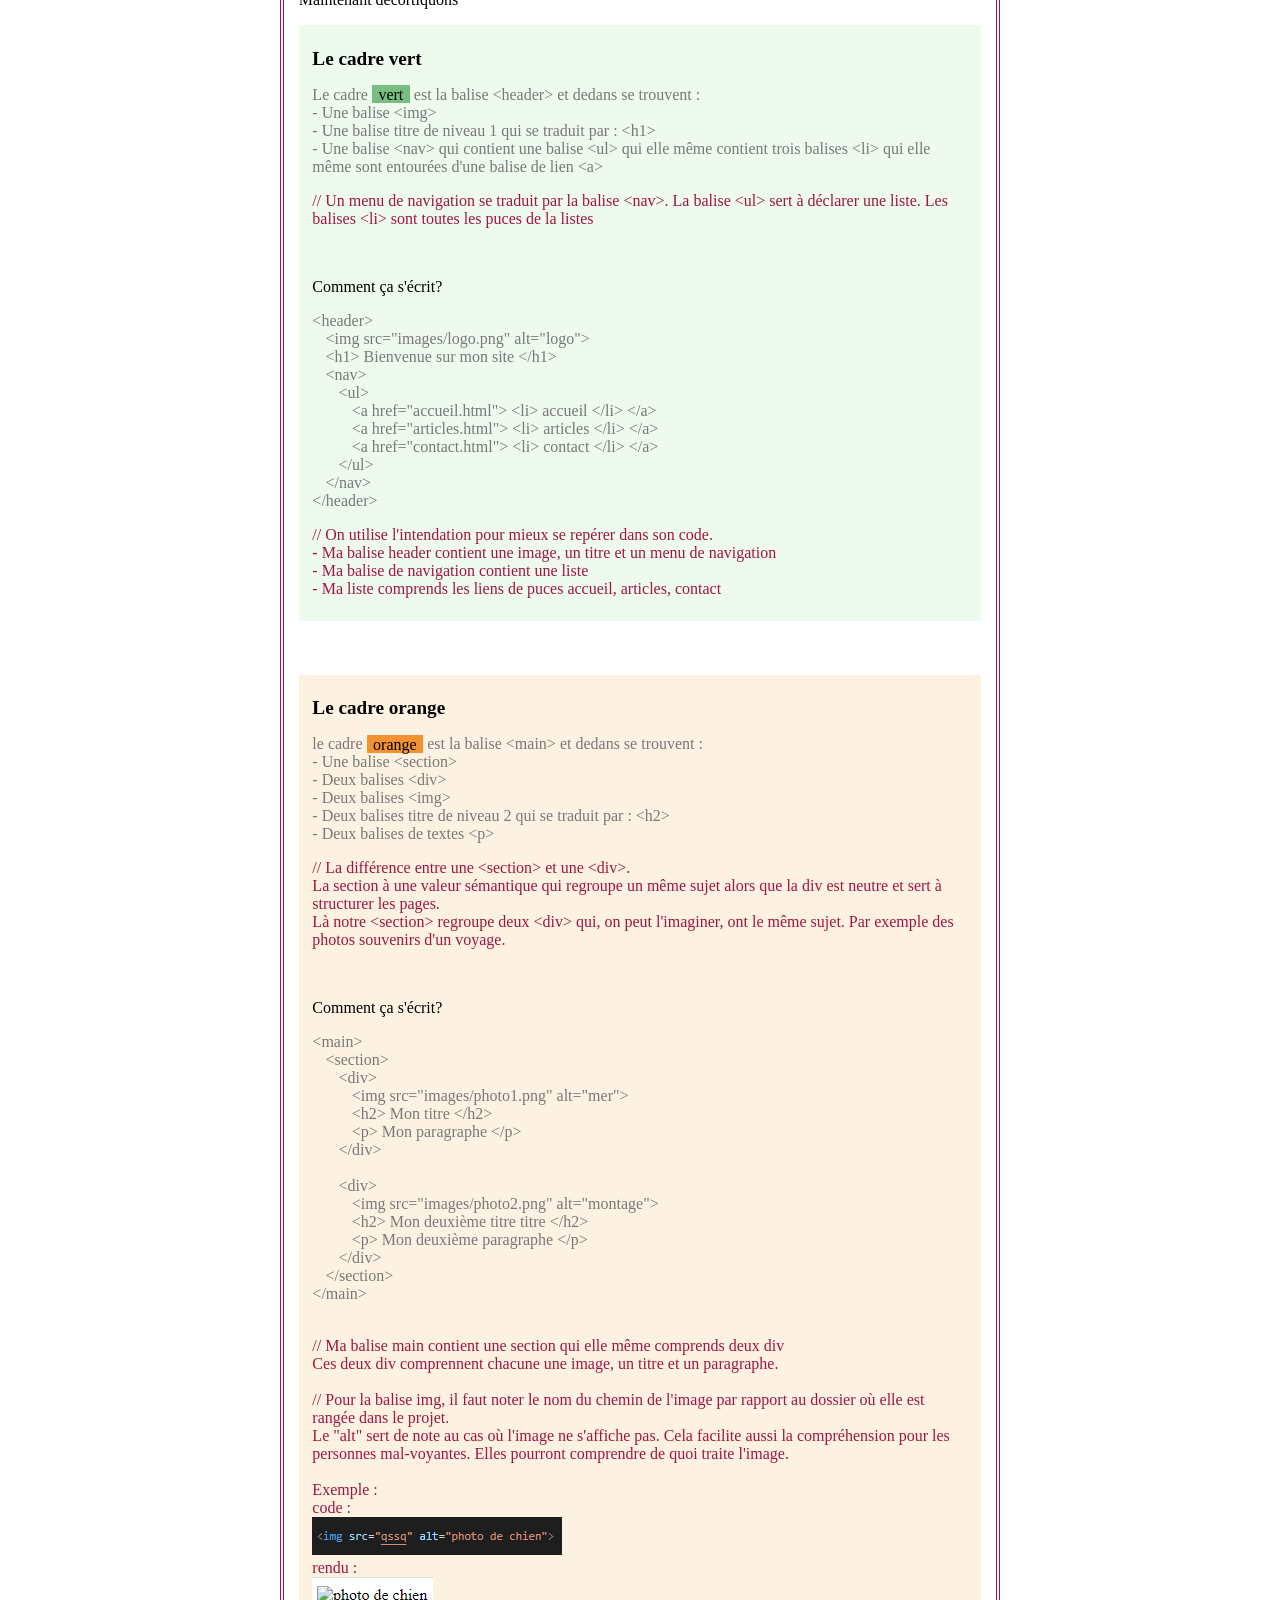
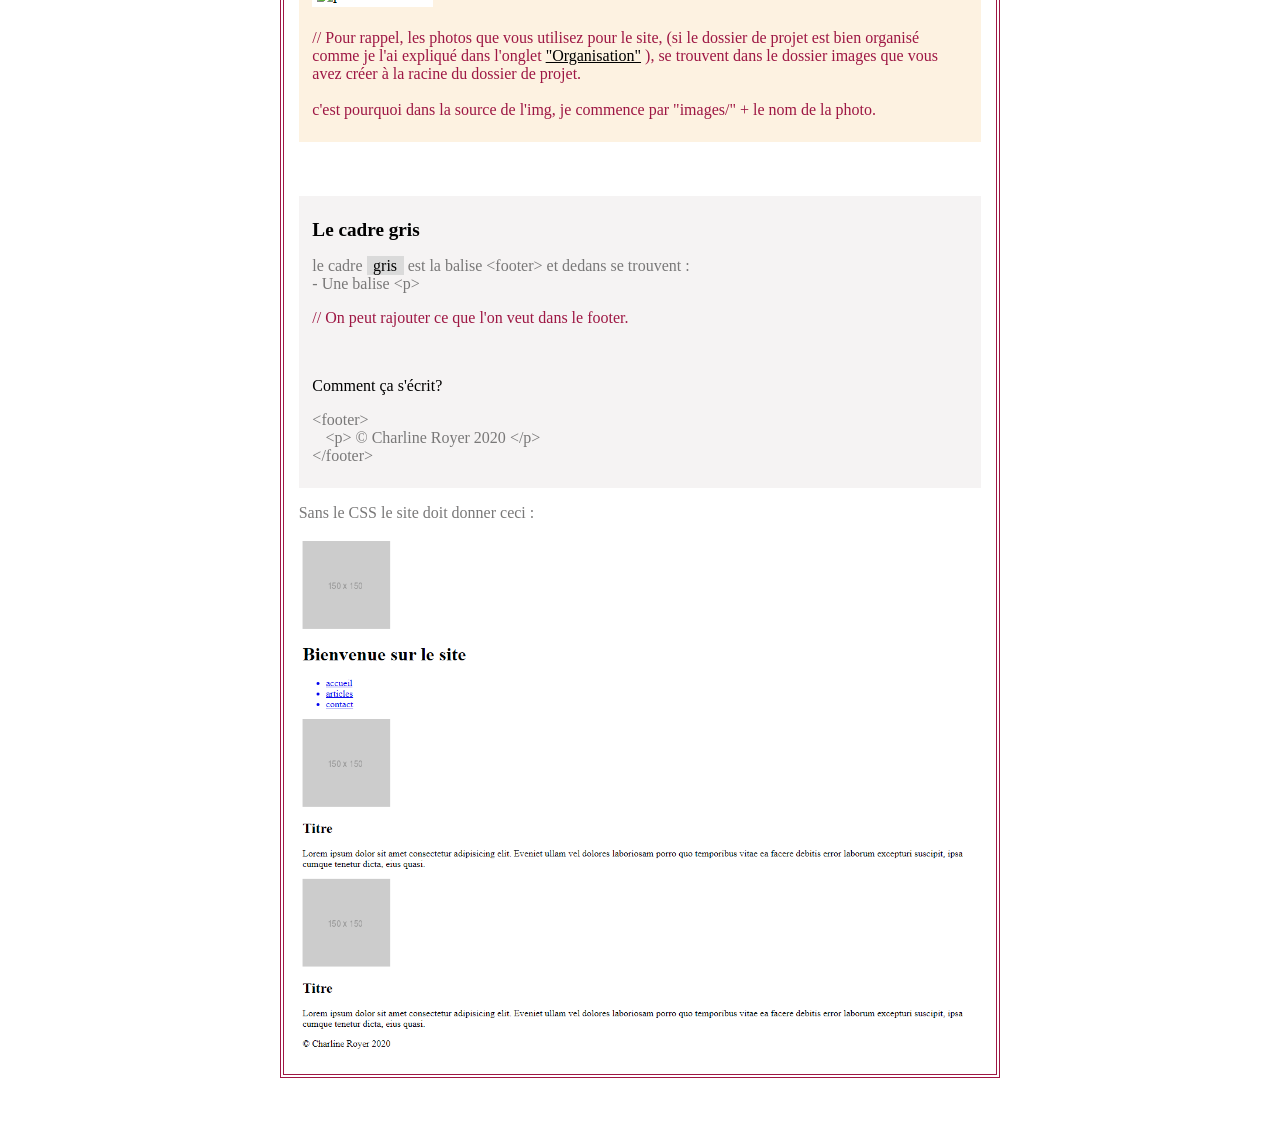
==== commit ffa5f41f: "." ====
--- a/balises.html
+++ b/balises.html
@@ -62,8 +62,10 @@
                 <div class="dossierImg">
                     <img class="zonning"src="images/balises/zonning.svg" alt="dossier projet"> 
                 </div><!--fin de la div image-->
+            
+                <br> <br><br>
+                <h2 class="zone rouge">toute la suite de cet article s'écrit dans la balise <span><</span>body<span>></span></h2>
                 <p > Maintenant décortiquons </p>
-
                 <div class="cadreVert cadres">
                 <h2 class="zone">Le cadre vert</h2>
                 <p class="text_descriptif">  Le cadre <span class="vert">vert</span> est la balise <span><</span>header<span>></span> et dedans se trouvent :  <br>
@@ -74,7 +76,7 @@
                 </p> <br>
                 <p> Comment ça s'écrit? </p>
                     <p class="text_descriptif"><span><</span>header<span>></span> <br>
-                    <span class="niveau2"><span><</span>img<span>></span> <br>
+                    <span class="niveau2"><span><</span>img src="images/logo.png" alt="logo"<span>></span> <br>
                     <span class="niveau2"><span><</span>h1<span>></span> Bienvenue sur mon site <span><</span>/h1<span>></span> <br>
                     <span class="niveau2"><span><</span>nav<span>></span> <br>
                     <span class="niveau3"><span><</span>ul<span>></span> <br>
@@ -107,27 +109,35 @@
                   
                     <p class="commentaire">// La différence entre une <span><</span>section<span>></span> et une <span><</span>div<span>></span>. <br>
                          La section à une valeur sémantique qui regroupe un même sujet alors que la div est neutre et sert à structurer les pages. <br>
-                        Là notre <span><</span>section<span>></span> regroupe deux <span><</span>div<span>></span> qui, on peut l'imaginer, ont le même sujet. Par exemple des photos souvenirs d'un voyage
+                        Là notre <span><</span>section<span>></span> regroupe deux <span><</span>div<span>></span> qui, on peut l'imaginer, ont le même sujet. Par exemple des photos souvenirs d'un voyage.
                     </p> <br>
 
                     <p> Comment ça s'écrit? </p>
                     <p class="text_descriptif"><span><</span>main<span>></span> <br>
                         <span class="niveau2"><span><</span>section<span>></span> <br>
                         <span class="niveau3"><span><</span>div<span>></span> <br>
-                        <span class="niveau4"><span><</span>img<span>></span> <br>
+                        <span class="niveau4"><span><</span>img src="images/photo1.png" alt="mer"<span>></span> <br>
                         <span class="niveau4"><span><</span>h2<span>></span> Mon titre <span><</span>/h2<span>></span><br>
                         <span class="niveau4"><span><</span>p<span>></span> Mon paragraphe <span><</span>/p<span>></span><br>
                         <span class="niveau3"><span><</span>/div<span>></span> <br> <br>
                         <span class="niveau3"><span><</span>div<span>></span> <br>
-                        <span class="niveau4"><span><</span>img<span>></span> <br>
+                        <span class="niveau4"><span><</span>img src="images/photo2.png" alt="montage"<span>></span> <br>
                         <span class="niveau4"><span><</span>h2<span>></span> Mon deuxième titre titre <span><</span>/h2<span>></span><br>
                         <span class="niveau4"><span><</span>p<span>></span> Mon deuxième paragraphe <span><</span>/p<span>></span><br>
                         <span class="niveau3"><span><</span>/div<span>></span> <br> 
                         <span class="niveau2"><span><</span>/section<span>></span> <br>
-                        <span><</span>/main<span>></span> <br>
+                        <span><</span>/main<span>></span> <br> <br>
                     </p>
                     <p class="commentaire">// Ma balise main contient une section qui elle même comprends deux div <br>
-                        Ces deux div comprennent chacune une image, un titre et un paragraphe
+                        Ces deux div comprennent chacune une image, un titre et un paragraphe. <br><br>
+                        // Pour la balise img, il faut noter le nom du chemin de l'image par rapport au dossier où elle est rangée dans le projet. <br> Le "alt" sert de note au cas où l'image ne s'affiche pas. Cela facilite aussi la compréhension pour les personnes mal-voyantes. Elles pourront comprendre de quoi traite l'image. <br> <br>
+                        Exemple : <br>
+                        code : <br>
+                        <img src="images/balises/codeChien.png" alt=""> <br>
+                        rendu : <br>
+                        <img src="images/balises/altChien.png" alt=""> <br><br>
+                        // Pour rappel, les photos que vous utilisez pour le site, (si le dossier de projet est bien organisé comme je l'ai expliqué dans l'onglet <a class="lienZonning" href="organisation.html">"Organisation"</a> ), se trouvent dans le dossier images que vous avez créer à la racine du dossier de projet. <br> <br>
+                        c'est pourquoi dans la source de l'img, je commence par "images/" + le nom de la photo.
                       
                     </p> 
 
--- a/css/balises.css
+++ b/css/balises.css
@@ -54,3 +54,12 @@
   background-color:#e1dbdb54;
 }
 
+.lienZonning{
+    color: black;
+    text-decoration: underline;
+}
+
+.lienZonning:hover{
+    color : #ba1159;
+    font-size: 1.1em;
+}
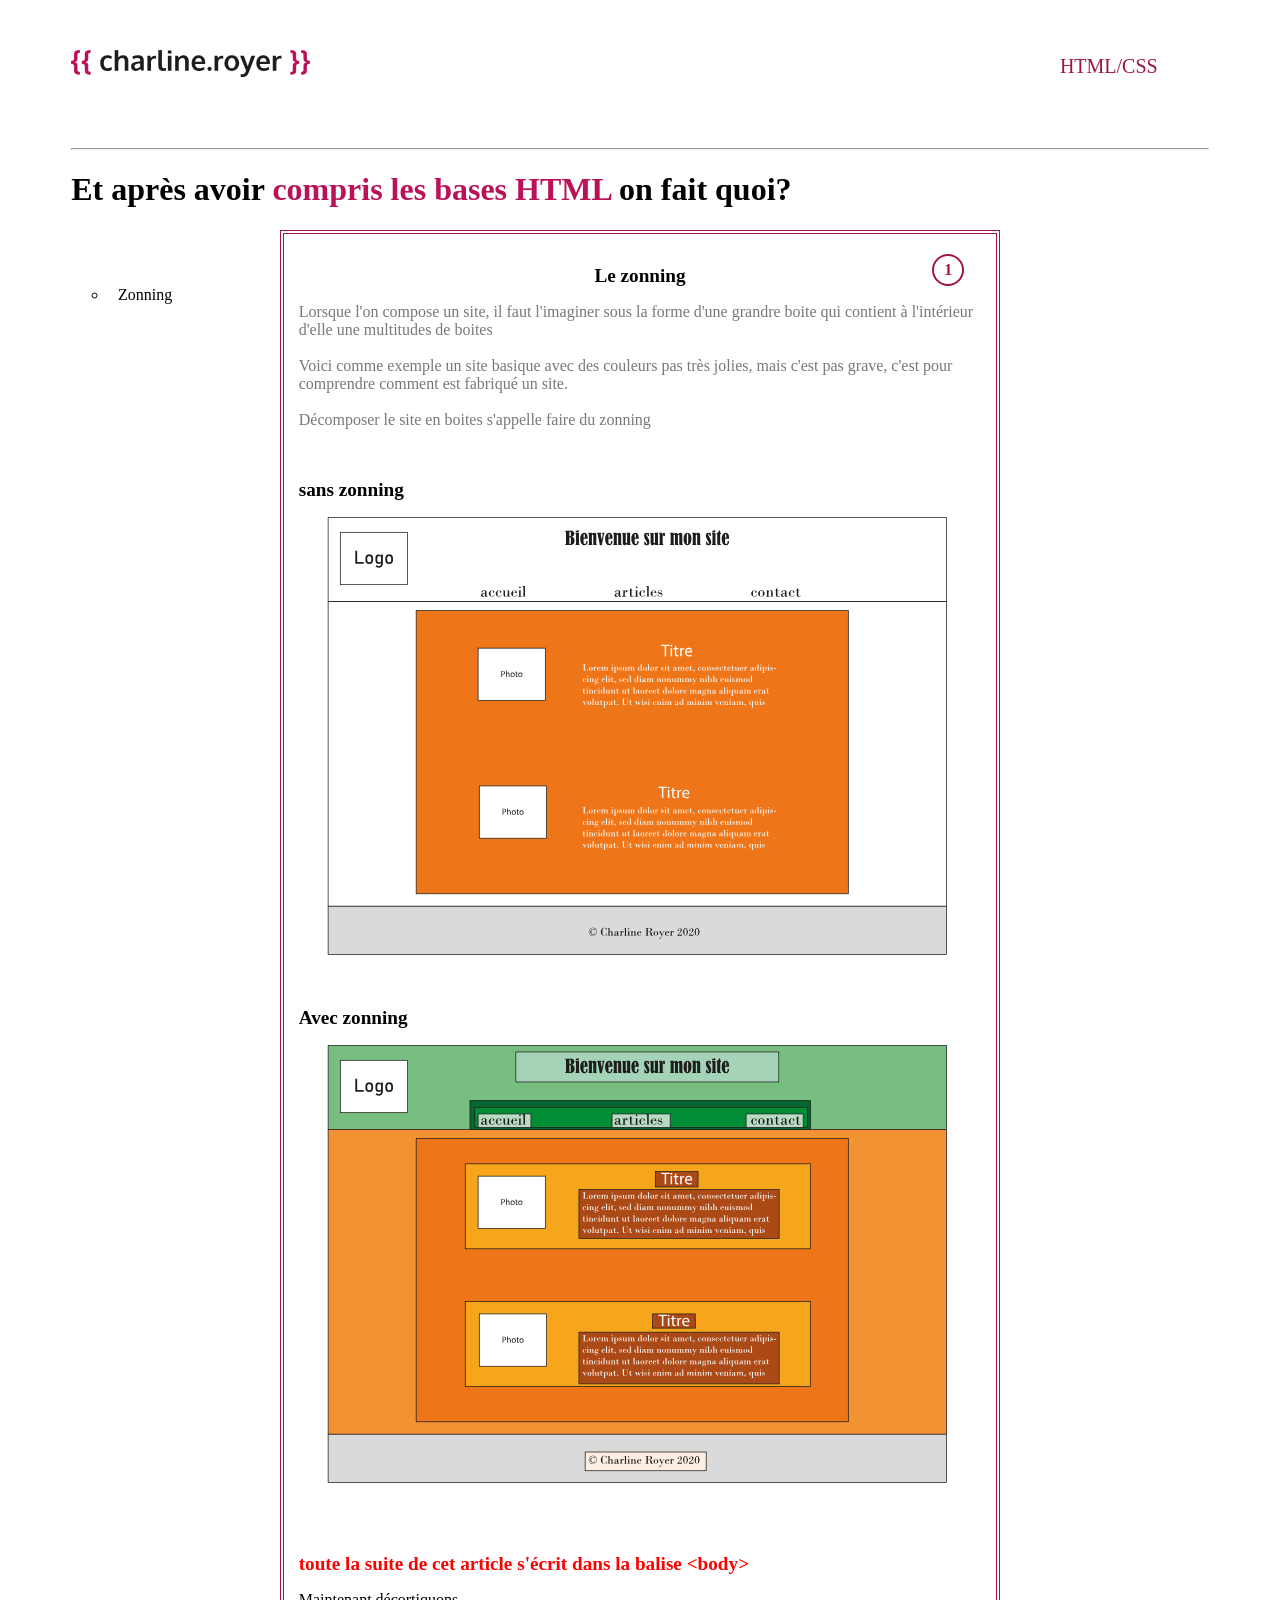
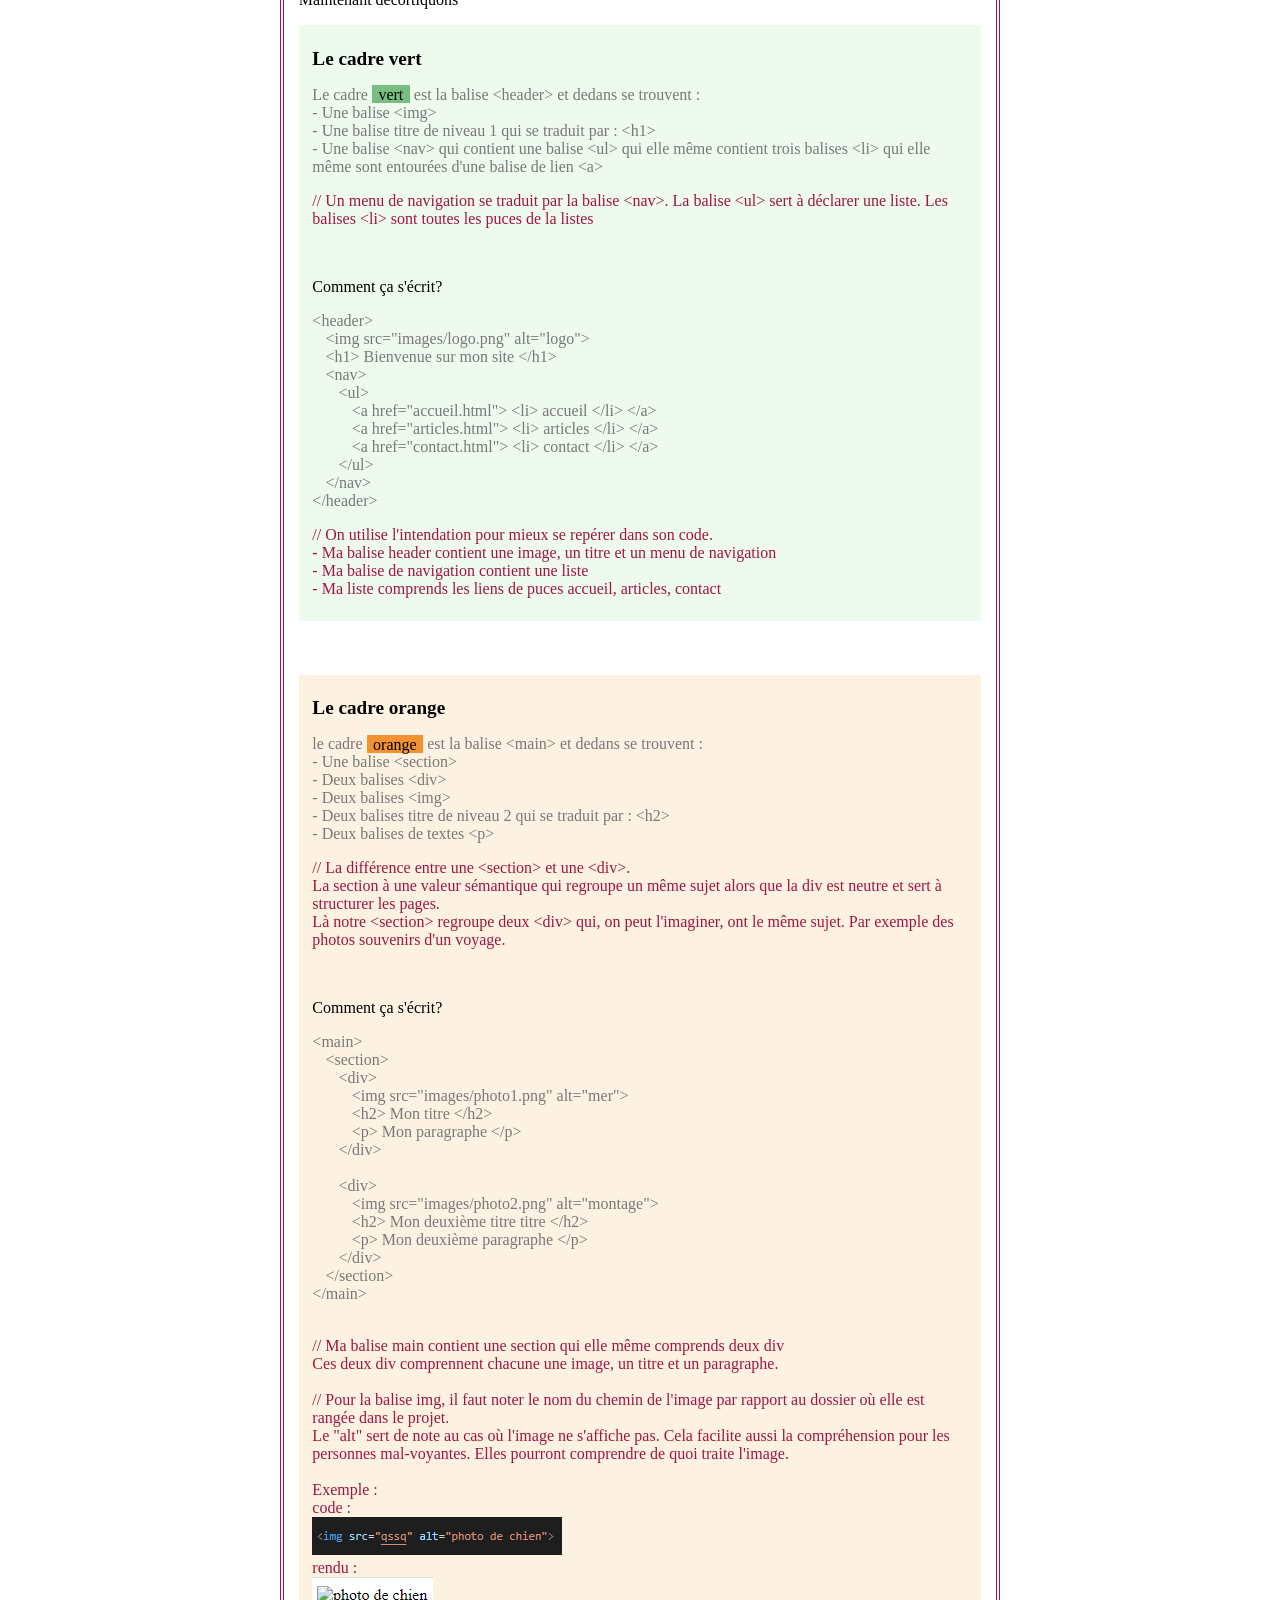
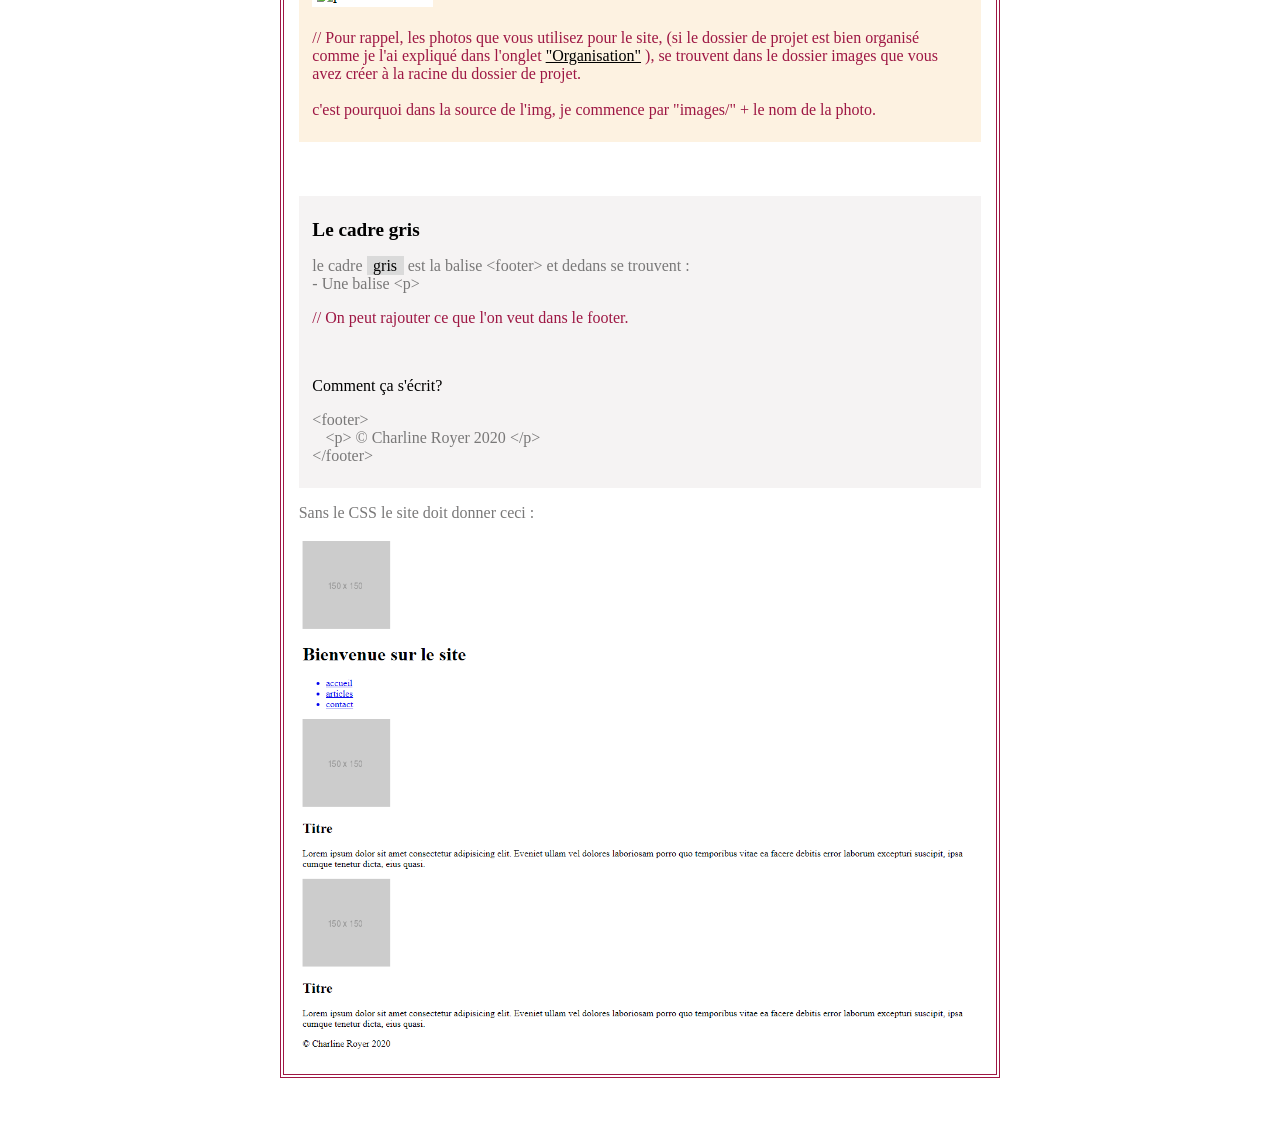
==== commit 7c87cda1: "." ====
--- a/balises.html
+++ b/balises.html
@@ -3,11 +3,12 @@
 <head>
     <meta charset="UTF-8">
     <meta name="viewport" content="width=device-width, initial-scale=1.0">
-    <link rel="stylesheet" href="css/balises.css">
+    
     <link rel="preconnect" href="https://fonts.gstatic.com">
     <link href="https://fonts.googleapis.com/css2?family=Andika+New+Basic&family=Roboto+Mono:wght@500&display=swap" rel="stylesheet">
     <link rel="stylesheet" href="css/head.css">
     <link rel="stylesheet" href="css/organisation.css">
+    <link rel="stylesheet" href="css/balises.css">
     <title>les balises</title>
 </head>
 <body>
@@ -25,154 +26,150 @@
                         <li><a class="sousTitreNav" href="balises.html">Les balises</a></li>
                     </ul>
                 </li>
-              
-          
             </ul>
-    
         </nav>
-
-        </section>
+     </section>
 
         
-        <div class="menu">
-            <ul>
-                <a href="#zonning"><li>Zonning</li></a>   
-              
+    <div class="menu">
+        <ul>
+            <a href="#zonning"><li>Zonning</li></a>     
+        </ul>
+    </div>
+
+    <div class="contenu">
+        <hr>
+        <h1>Et après avoir <a href="base_html.html">compris les bases HTML </a>on fait quoi?</h1>
+
+        <div class="container1 container1" id="zonning">
+            <h2 class="soulignement_titre">Le zonning</h2>
+            <p class="text_descriptif">Lorsque l'on compose un site, il faut l'imaginer sous la forme d'une grandre boite qui contient à l'intérieur d'elle une multitudes de boites <br> <br>
+            Voici comme exemple un site basique avec des couleurs pas très jolies, mais c'est pas grave, c'est pour comprendre comment est fabriqué un site. <br> <br>
+            Décomposer le site en boites s'appelle faire du zonning </p> <br>
+        
+            <h2 class="zone">sans zonning</h2>
+            <div class="dossierImg">
+                <img class="zonning"src="images/balises/sans-zonning.svg" alt="dossier projet"> 
+            </div><!--fin de la div image-->
+            <br> <br>
+
+            <h2 class="zone">Avec zonning</h2>
+            <div class="dossierImg">
+                <img class="zonning"src="images/balises/zonning.svg" alt="dossier projet"> 
+            </div><!--fin de la div image-->
+        
+            <br> <br><br>
+            <h2 class="zone rouge">toute la suite de cet article s'écrit dans la balise <span><</span>body<span>></span></h2>
+            <p > Maintenant décortiquons </p>
+            <div class="cadreVert cadres">
+            <h2 class="zone">Le cadre vert</h2>
+            <p class="text_descriptif">  Le cadre <span class="vert">vert</span> est la balise <span><</span>header<span>></span> et dedans se trouvent :  <br>
+                    - Une balise <span><</span>img<span>></span> <br>
+                    - Une balise titre de niveau 1 qui se traduit par : <span><</span>h1<span>></span><br>
+                    - Une balise <span><</span>nav<span>></span> qui contient une balise <span><</span>ul<span>></span> qui elle même contient trois balises <span><</span>li<span>></span> qui elle même sont entourées d'une balise de lien <span><</span>a<span>></span> <br>
+                    <p class="commentaire">// Un menu de navigation se traduit par la balise <span><</span>nav<span>></span>. La balise <span><</span>ul<span>></span> sert à déclarer une liste. Les balises <span><</span>li<span>></span> sont toutes les puces de la listes </p>
+            </p> <br>
+            <p> Comment ça s'écrit? </p>
+                <p class="text_descriptif"><span><</span>header<span>></span> <br>
+                <span class="niveau2"><span><</span>img src="images/logo.png" alt="logo"<span>></span> <br>
+                <span class="niveau2"><span><</span>h1<span>></span> Bienvenue sur mon site <span><</span>/h1<span>></span> <br>
+                <span class="niveau2"><span><</span>nav<span>></span> <br>
+                <span class="niveau3"><span><</span>ul<span>></span> <br>
+                <span class="niveau4"><span><</span>a href="accueil.html"<span>> </span><span><</span>li<span>></span> accueil <span><</span>/li<span>></span> <span><</span>/a<span>></span><br>
+                <span class="niveau4"><span><</span>a href="articles.html"<span>> </span><span><</span>li<span>></span> articles <span><</span>/li<span>></span> <span><</span>/a<span>></span><br>
+                <span class="niveau4"><span><</span>a href="contact.html"<span>> </span><span><</span>li<span>></span> contact <span><</span>/li<span>></span> <span><</span>/a<span>></span><br>
+                <span class="niveau3"><span><</span>/ul<span>></span> <br>
+                <span class="niveau2"><span><</span>/nav<span>></span> <br>
+                <span><</span>/header<span>></span> <br>
+            </p>
+            <p class="commentaire">// On utilise l'intendation pour mieux se repérer dans son code. <br>
+                    - Ma balise header contient une image, un titre et un menu de navigation <br>
+                - Ma balise de navigation contient une liste <br>
+                - Ma liste comprends les liens de puces accueil, articles, contact</p> 
+            </div>
+
+            <br><br><br>
+
+            <div class="cadreOrange cadres">
+                <h2 class="zone">Le cadre orange</h2>
+                <p class="text_descriptif">  le cadre <span class="orange">orange</span> est la balise <span><</span>main<span>></span> et dedans se trouvent : <br>
+                        - Une balise <span><</span>section<span>></span> <br>
+                        - Deux balises <span><</span>div<span>></span> <br>
+                        - Deux balises <span><</span>img<span>></span> <br>
+                        - Deux balises titre de niveau 2 qui se traduit par : <span><</span>h2<span>></span><br>
+                        - Deux balises de textes <span><</span>p<span>></span> <br>
+                </p>
+                        
+                    
                 
-            </ul>
+                <p class="commentaire">// La différence entre une <span><</span>section<span>></span> et une <span><</span>div<span>></span>. <br>
+                        La section à une valeur sémantique qui regroupe un même sujet alors que la div est neutre et sert à structurer les pages. <br>
+                    Là notre <span><</span>section<span>></span> regroupe deux <span><</span>div<span>></span> qui, on peut l'imaginer, ont le même sujet. Par exemple des photos souvenirs d'un voyage.
+                </p> <br>
+
+                <p> Comment ça s'écrit? </p>
+                <p class="text_descriptif"><span><</span>main<span>></span> <br>
+                    <span class="niveau2"><span><</span>section<span>></span> <br>
+                    <span class="niveau3"><span><</span>div<span>></span> <br>
+                    <span class="niveau4"><span><</span>img src="images/photo1.png" alt="mer"<span>></span> <br>
+                    <span class="niveau4"><span><</span>h2<span>></span> Mon titre <span><</span>/h2<span>></span><br>
+                    <span class="niveau4"><span><</span>p<span>></span> Mon paragraphe <span><</span>/p<span>></span><br>
+                    <span class="niveau3"><span><</span>/div<span>></span> <br> <br>
+                    <span class="niveau3"><span><</span>div<span>></span> <br>
+                    <span class="niveau4"><span><</span>img src="images/photo2.png" alt="montage"<span>></span> <br>
+                    <span class="niveau4"><span><</span>h2<span>></span> Mon deuxième titre titre <span><</span>/h2<span>></span><br>
+                    <span class="niveau4"><span><</span>p<span>></span> Mon deuxième paragraphe <span><</span>/p<span>></span><br>
+                    <span class="niveau3"><span><</span>/div<span>></span> <br> 
+                    <span class="niveau2"><span><</span>/section<span>></span> <br>
+                    <span><</span>/main<span>></span> <br> <br>
+                </p>
+                <p class="commentaire">// Ma balise main contient une section qui elle même comprends deux div <br>
+                    Ces deux div comprennent chacune une image, un titre et un paragraphe. <br><br>
+                    // Pour la balise img, il faut noter le nom du chemin de l'image par rapport au dossier où elle est rangée dans le projet. <br> Le "alt" sert de note au cas où l'image ne s'affiche pas. Cela facilite aussi la compréhension pour les personnes mal-voyantes. Elles pourront comprendre de quoi traite l'image. <br> <br>
+                    Exemple : <br>
+                    code : <br>
+                    <img src="images/balises/codeChien.png" alt=""> <br>
+                    rendu : <br>
+                    <img src="images/balises/altChien.png" alt=""> <br><br>
+                    // Pour rappel, les photos que vous utilisez pour le site, (si le dossier de projet est bien organisé comme je l'ai expliqué dans l'onglet <a class="lienZonning" href="organisation.html">"Organisation"</a> ), se trouvent dans le dossier images que vous avez créer à la racine du dossier de projet. <br> <br>
+                    c'est pourquoi dans la source de l'img, je commence par "images/" + le nom de la photo.
+                    
+                </p> 
+
             </div>
-    
-        <div class="contenu">
-            <hr>
-            <h1>Et après avoir <a href="base_html.html">compris les bases HTML </a>on fait quoi?</h1>
-    
-            <div class="container container1" id="zonning">
-                <h2 class="soulignement_titre">Le zonning</h2>
-                <p class="text_descriptif">Lorsque l'on compose un site, il faut l'imaginer sous la forme d'une grandre boite qui comporte à l'interrieur d'elle une multitudes de boites <br> <br>
-               Voici comme exemple un site basique avec des couleurs pas très jolies, mais c'est pas grave, c'est pour comprendre comment est fabriqué un site. <br> <br>
-               Décomposer le site en boites s'appelle faire du zonning </p> <br>
-            
-                <h2 class="zone">sans zonning</h2>
-                <div class="dossierImg">
-                    <img class="zonning"src="images/balises/sans-zonning.svg" alt="dossier projet"> 
-                </div><!--fin de la div image-->
-                <br> <br>
 
-                <h2 class="zone">Avec zonning</h2>
-                <div class="dossierImg">
-                    <img class="zonning"src="images/balises/zonning.svg" alt="dossier projet"> 
-                </div><!--fin de la div image-->
-            
-                <br> <br><br>
-                <h2 class="zone rouge">toute la suite de cet article s'écrit dans la balise <span><</span>body<span>></span></h2>
-                <p > Maintenant décortiquons </p>
-                <div class="cadreVert cadres">
-                <h2 class="zone">Le cadre vert</h2>
-                <p class="text_descriptif">  Le cadre <span class="vert">vert</span> est la balise <span><</span>header<span>></span> et dedans se trouvent :  <br>
-                       - Une balise <span><</span>img<span>></span> <br>
-                       - Une balise titre de niveau 1 qui se traduit par : <span><</span>h1<span>></span><br>
-                       - Une balise <span><</span>nav<span>></span> qui contient une balise <span><</span>ul<span>></span> qui elle même contient trois balises <span><</span>li<span>></span> qui elle même sont entourées d'une balise de lien <span><</span>a<span>></span> <br>
-                        <p class="commentaire">// Un menu de navigation se traduit par la balise <span><</span>nav<span>></span>. La balise <span><</span>ul<span>></span> sert à déclarer une liste. Les balises <span><</span>li<span>></span> sont toutes les puces de la listes </p>
+            <br><br><br>
+
+            <div class="cadreGris cadres">
+                <h2 class="zone">Le cadre gris</h2>
+                <p class="text_descriptif">  le cadre <span class="gris">gris</span> est la balise <span><</span>footer<span>></span> et dedans se trouvent : <br>
+                        - Une balise <span><</span>p<span>></span> <br>
+                </p>
+                        
+                    
+                
+                <p class="commentaire">// On peut rajouter ce que l'on veut dans le footer.
                 </p> <br>
+
                 <p> Comment ça s'écrit? </p>
-                    <p class="text_descriptif"><span><</span>header<span>></span> <br>
-                    <span class="niveau2"><span><</span>img src="images/logo.png" alt="logo"<span>></span> <br>
-                    <span class="niveau2"><span><</span>h1<span>></span> Bienvenue sur mon site <span><</span>/h1<span>></span> <br>
-                    <span class="niveau2"><span><</span>nav<span>></span> <br>
-                    <span class="niveau3"><span><</span>ul<span>></span> <br>
-                    <span class="niveau4"><span><</span>a href="accueil.html"<span>> </span><span><</span>li<span>></span> accueil <span><</span>/li<span>></span> <span><</span>/a<span>></span><br>
-                    <span class="niveau4"><span><</span>a href="articles.html"<span>> </span><span><</span>li<span>></span> articles <span><</span>/li<span>></span> <span><</span>/a<span>></span><br>
-                    <span class="niveau4"><span><</span>a href="contact.html"<span>> </span><span><</span>li<span>></span> contact <span><</span>/li<span>></span> <span><</span>/a<span>></span><br>
-                    <span class="niveau3"><span><</span>/ul<span>></span> <br>
-                    <span class="niveau2"><span><</span>/nav<span>></span> <br>
-                    <span><</span>/header<span>></span> <br>
+                <p class="text_descriptif"><span><</span>footer<span>></span> <br>
+                    <span class="niveau2"><span><</span>p<span>></span> © Charline Royer 2020 <span><</span>/p<span>></span><br>
+                    
+                    <span><</span>/footer<span>></span> <br>
                 </p>
-                <p class="commentaire">// On utilise l'intendation pour mieux se repérer dans son code. <br>
-                     - Ma balise header contient une image, un titre et un menu de navigation <br>
-                    - Ma balise de navigation contient une liste <br>
-                    - Ma liste comprends les liens de puces accueil, articles, contact</p> 
-                </div>
+                
 
-                <br><br><br>
+            </div>
 
-                <div class="cadreOrange cadres">
-                    <h2 class="zone">Le cadre orange</h2>
-                    <p class="text_descriptif">  le cadre <span class="orange">orange</span> est la balise <span><</span>main<span>></span> et dedans se trouvent : <br>
-                            - Une balise <span><</span>section<span>></span> <br>
-                            - Deux balises <span><</span>div<span>></span> <br>
-                            - Deux balises <span><</span>img<span>></span> <br>
-                            - Deux balises titre de niveau 2 qui se traduit par : <span><</span>h2<span>></span><br>
-                            - Deux balises de textes <span><</span>p<span>></span> <br>
-                    </p>
-                           
-                      
-                  
-                    <p class="commentaire">// La différence entre une <span><</span>section<span>></span> et une <span><</span>div<span>></span>. <br>
-                         La section à une valeur sémantique qui regroupe un même sujet alors que la div est neutre et sert à structurer les pages. <br>
-                        Là notre <span><</span>section<span>></span> regroupe deux <span><</span>div<span>></span> qui, on peut l'imaginer, ont le même sujet. Par exemple des photos souvenirs d'un voyage.
-                    </p> <br>
+            <p class="text_descriptif">
+                Sans le CSS le site doit donner ceci :
+            </p>
 
-                    <p> Comment ça s'écrit? </p>
-                    <p class="text_descriptif"><span><</span>main<span>></span> <br>
-                        <span class="niveau2"><span><</span>section<span>></span> <br>
-                        <span class="niveau3"><span><</span>div<span>></span> <br>
-                        <span class="niveau4"><span><</span>img src="images/photo1.png" alt="mer"<span>></span> <br>
-                        <span class="niveau4"><span><</span>h2<span>></span> Mon titre <span><</span>/h2<span>></span><br>
-                        <span class="niveau4"><span><</span>p<span>></span> Mon paragraphe <span><</span>/p<span>></span><br>
-                        <span class="niveau3"><span><</span>/div<span>></span> <br> <br>
-                        <span class="niveau3"><span><</span>div<span>></span> <br>
-                        <span class="niveau4"><span><</span>img src="images/photo2.png" alt="montage"<span>></span> <br>
-                        <span class="niveau4"><span><</span>h2<span>></span> Mon deuxième titre titre <span><</span>/h2<span>></span><br>
-                        <span class="niveau4"><span><</span>p<span>></span> Mon deuxième paragraphe <span><</span>/p<span>></span><br>
-                        <span class="niveau3"><span><</span>/div<span>></span> <br> 
-                        <span class="niveau2"><span><</span>/section<span>></span> <br>
-                        <span><</span>/main<span>></span> <br> <br>
-                    </p>
-                    <p class="commentaire">// Ma balise main contient une section qui elle même comprends deux div <br>
-                        Ces deux div comprennent chacune une image, un titre et un paragraphe. <br><br>
-                        // Pour la balise img, il faut noter le nom du chemin de l'image par rapport au dossier où elle est rangée dans le projet. <br> Le "alt" sert de note au cas où l'image ne s'affiche pas. Cela facilite aussi la compréhension pour les personnes mal-voyantes. Elles pourront comprendre de quoi traite l'image. <br> <br>
-                        Exemple : <br>
-                        code : <br>
-                        <img src="images/balises/codeChien.png" alt=""> <br>
-                        rendu : <br>
-                        <img src="images/balises/altChien.png" alt=""> <br><br>
-                        // Pour rappel, les photos que vous utilisez pour le site, (si le dossier de projet est bien organisé comme je l'ai expliqué dans l'onglet <a class="lienZonning" href="organisation.html">"Organisation"</a> ), se trouvent dans le dossier images que vous avez créer à la racine du dossier de projet. <br> <br>
-                        c'est pourquoi dans la source de l'img, je commence par "images/" + le nom de la photo.
-                      
-                    </p> 
+            <div class="dossierImg">
+                <img class="imgTuto"src="images/balises/renduHtml.png" alt="dossier tuto">
+            </div>
+        </div>  <!--fin du premier container-->
 
-                </div>
-
-                <br><br><br>
-
-                <div class="cadreGris cadres">
-                    <h2 class="zone">Le cadre gris</h2>
-                    <p class="text_descriptif">  le cadre <span class="gris">gris</span> est la balise <span><</span>footer<span>></span> et dedans se trouvent : <br>
-                            - Une balise <span><</span>p<span>></span> <br>
-                    </p>
-                           
-                      
-                  
-                    <p class="commentaire">// On peut rajouter ce que l'on veut dans le footer.
-                    </p> <br>
-
-                    <p> Comment ça s'écrit? </p>
-                    <p class="text_descriptif"><span><</span>footer<span>></span> <br>
-                        <span class="niveau2"><span><</span>p<span>></span> © Charline Royer 2020 <span><</span>/p<span>></span><br>
-                        
-                        <span><</span>/footer<span>></span> <br>
-                    </p>
-                  
-
-                </div>
-    
-                <p class="text_descriptif">
-                    Sans le CSS le site doit donner ceci :
-                </p>
-
-                <div class="dossierImg">
-                    <img class="imgTuto"src="images/balises/renduHtml.png" alt="dossier tuto">
-                </div>
-            </div>  <!--fin du premier container-->
+        
 </body>
 </html>
--- a/css/balises.css
+++ b/css/balises.css
@@ -63,3 +63,21 @@
     color : #ba1159;
     font-size: 1.1em;
 }
+.container1{
+    border: 4px double rgb(158, 23, 68);
+     width: 60%;
+     margin: 0 auto;
+     padding: 15px;
+     margin-bottom: 50px;
+     position : relative;
+ }
+.container1::before{
+    position: absolute;
+    top: 0.5%;
+    left: 91%;
+    border: 2px solid rgb(158, 23, 68);
+    padding: 5px 10px  5px 10px;
+    border-radius: 100%;
+    font-weight: 600;
+    color: rgb(158, 23, 68);
+}
